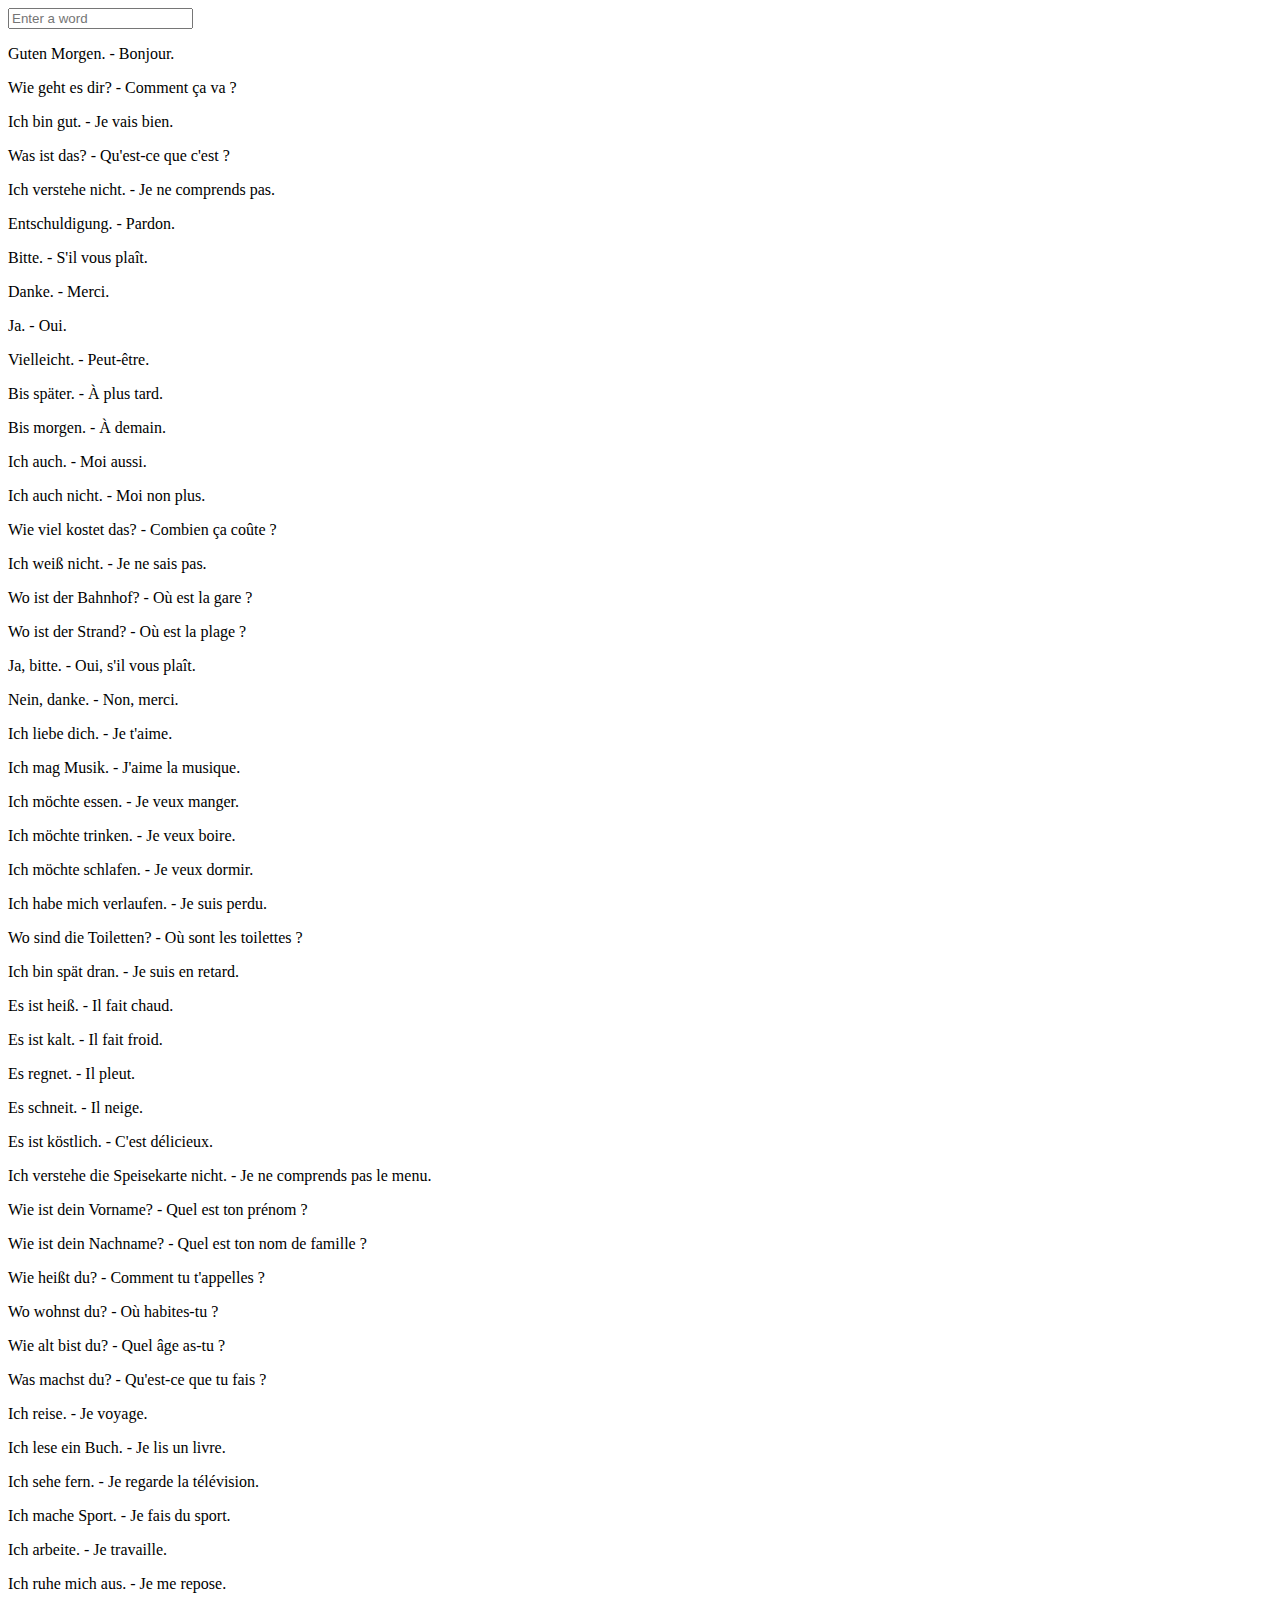
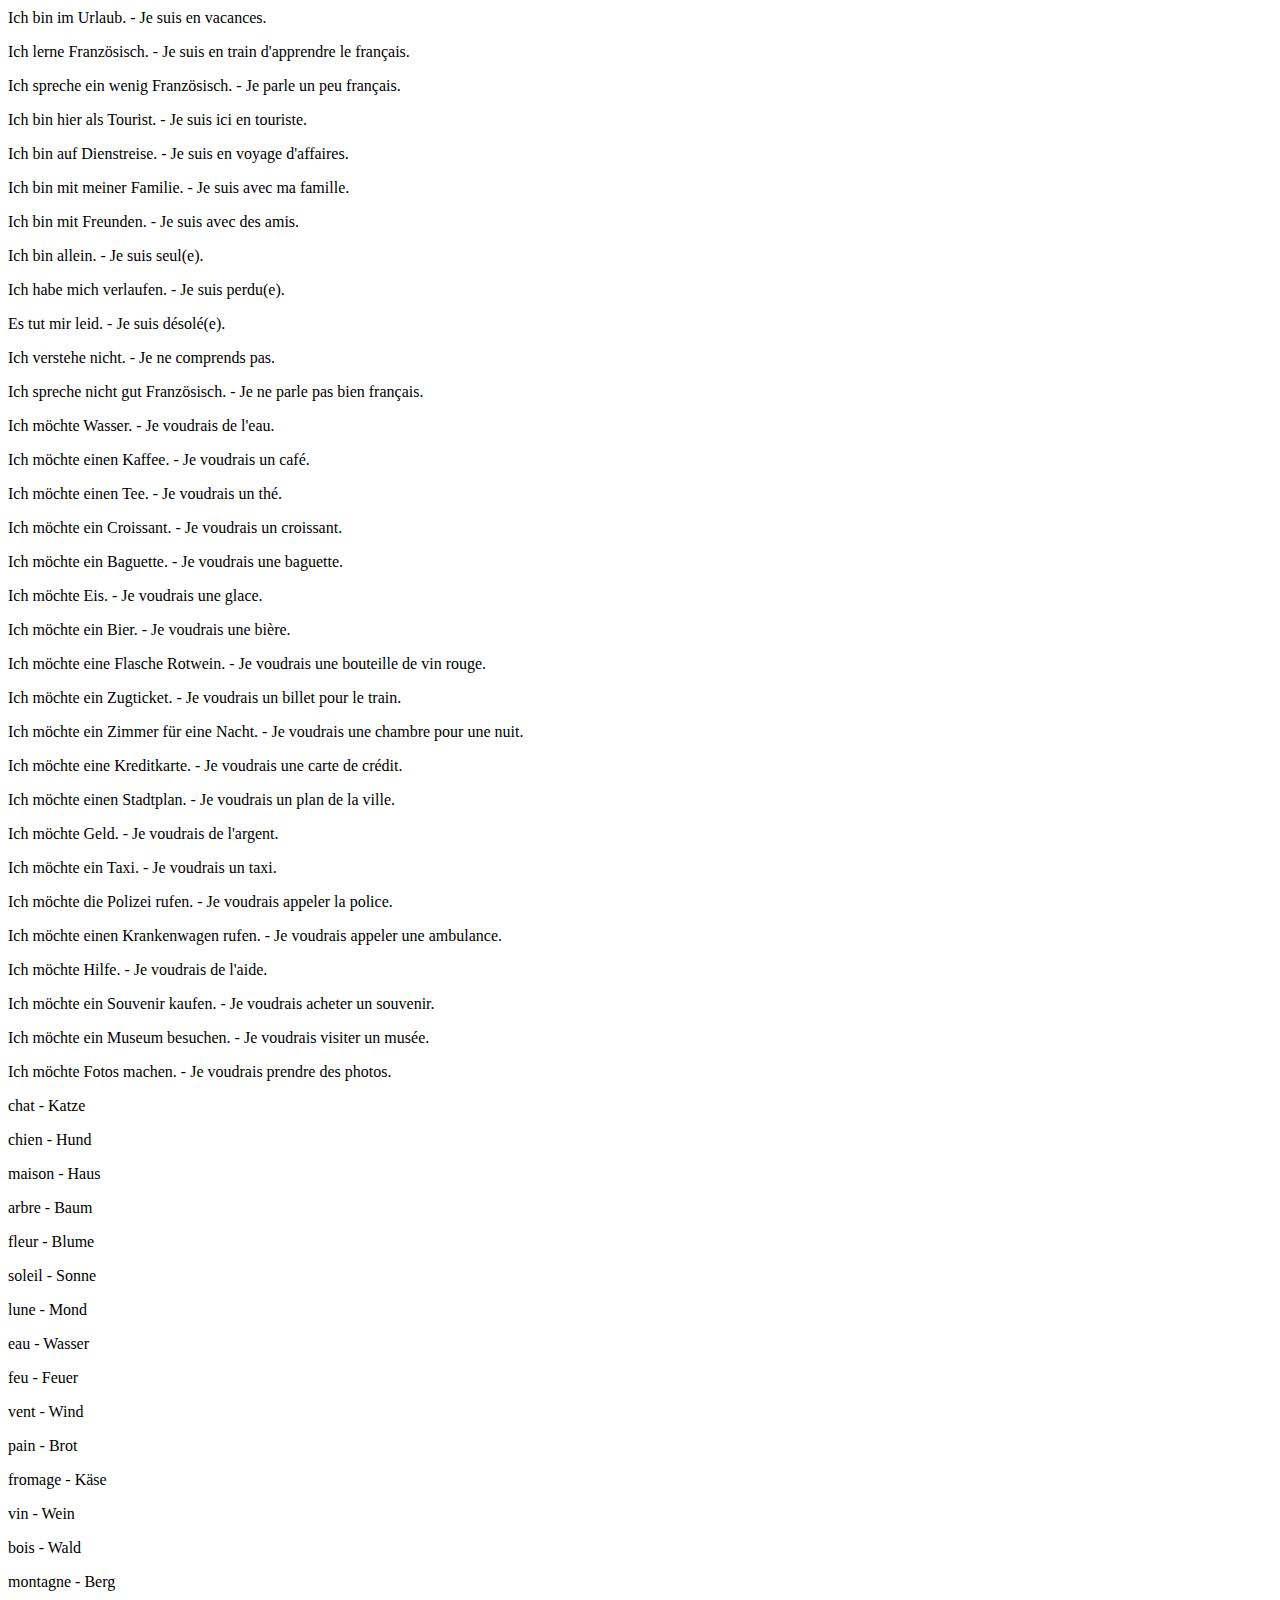
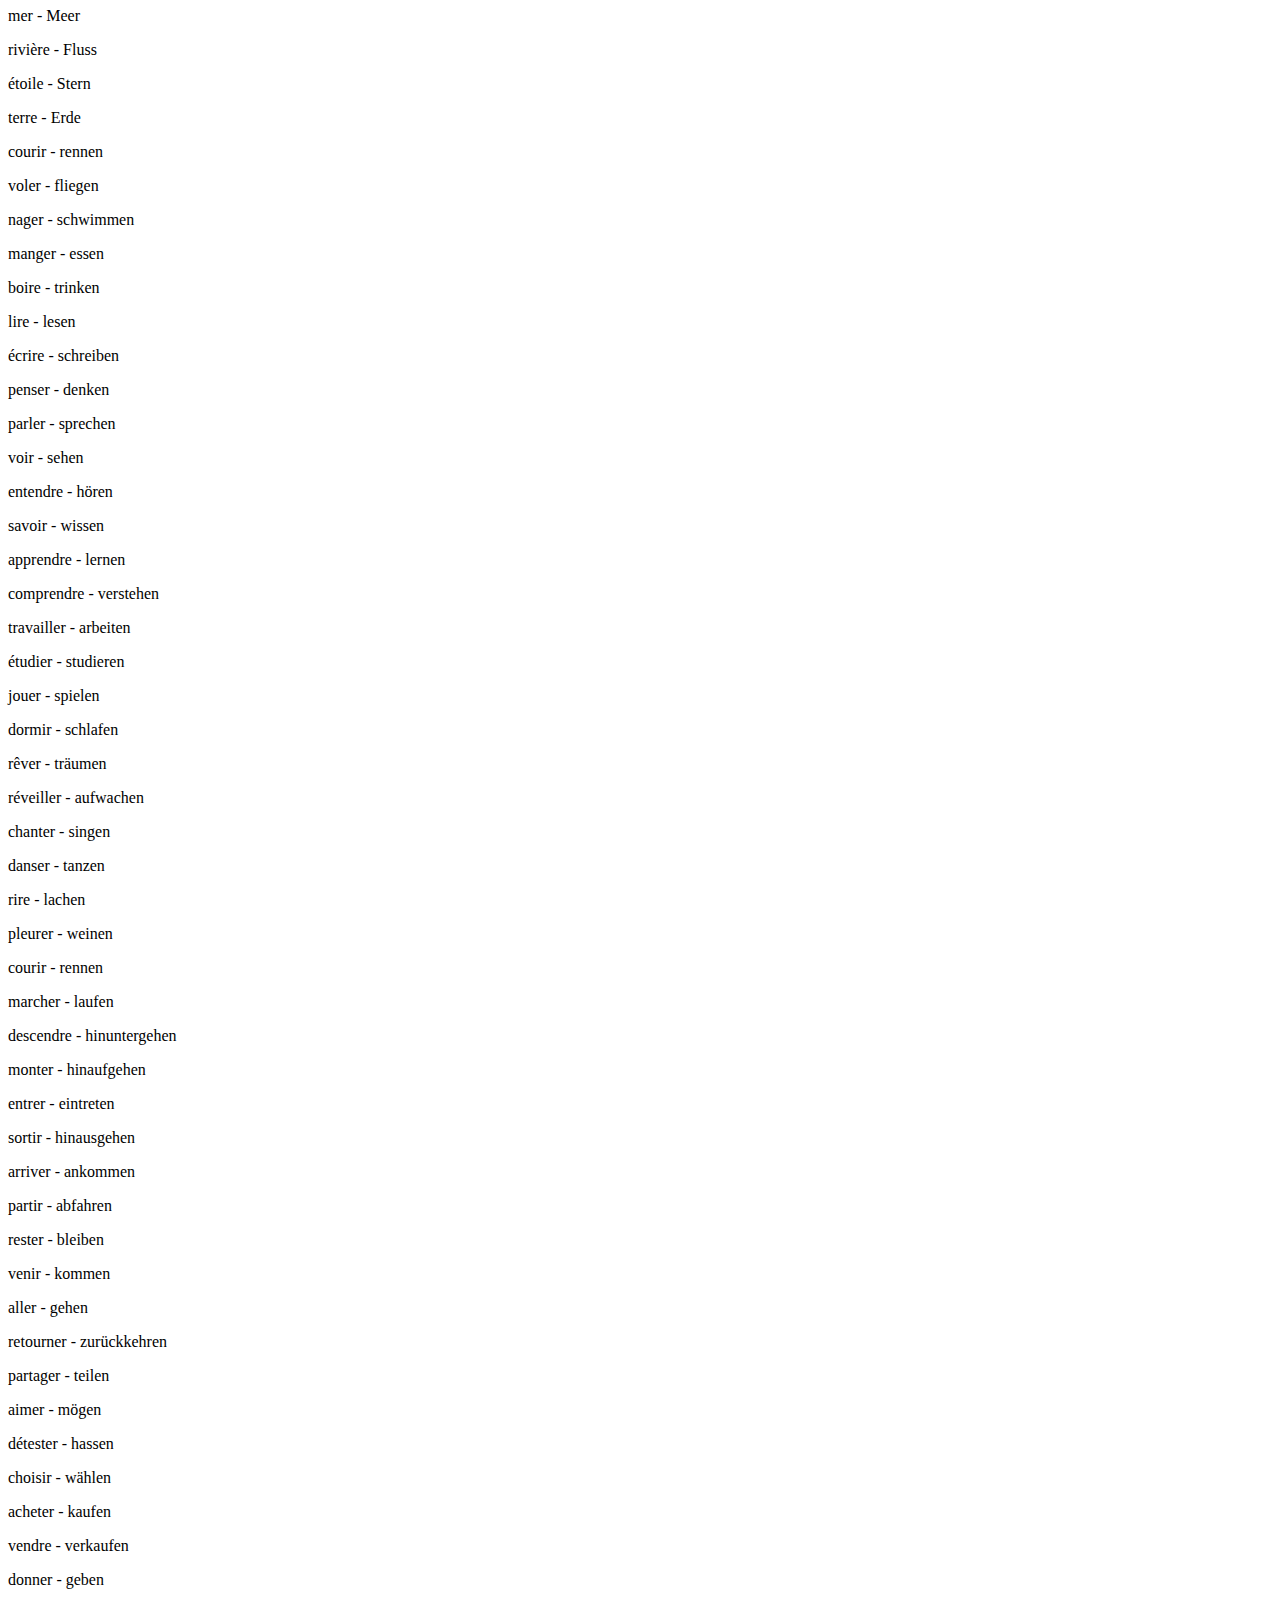
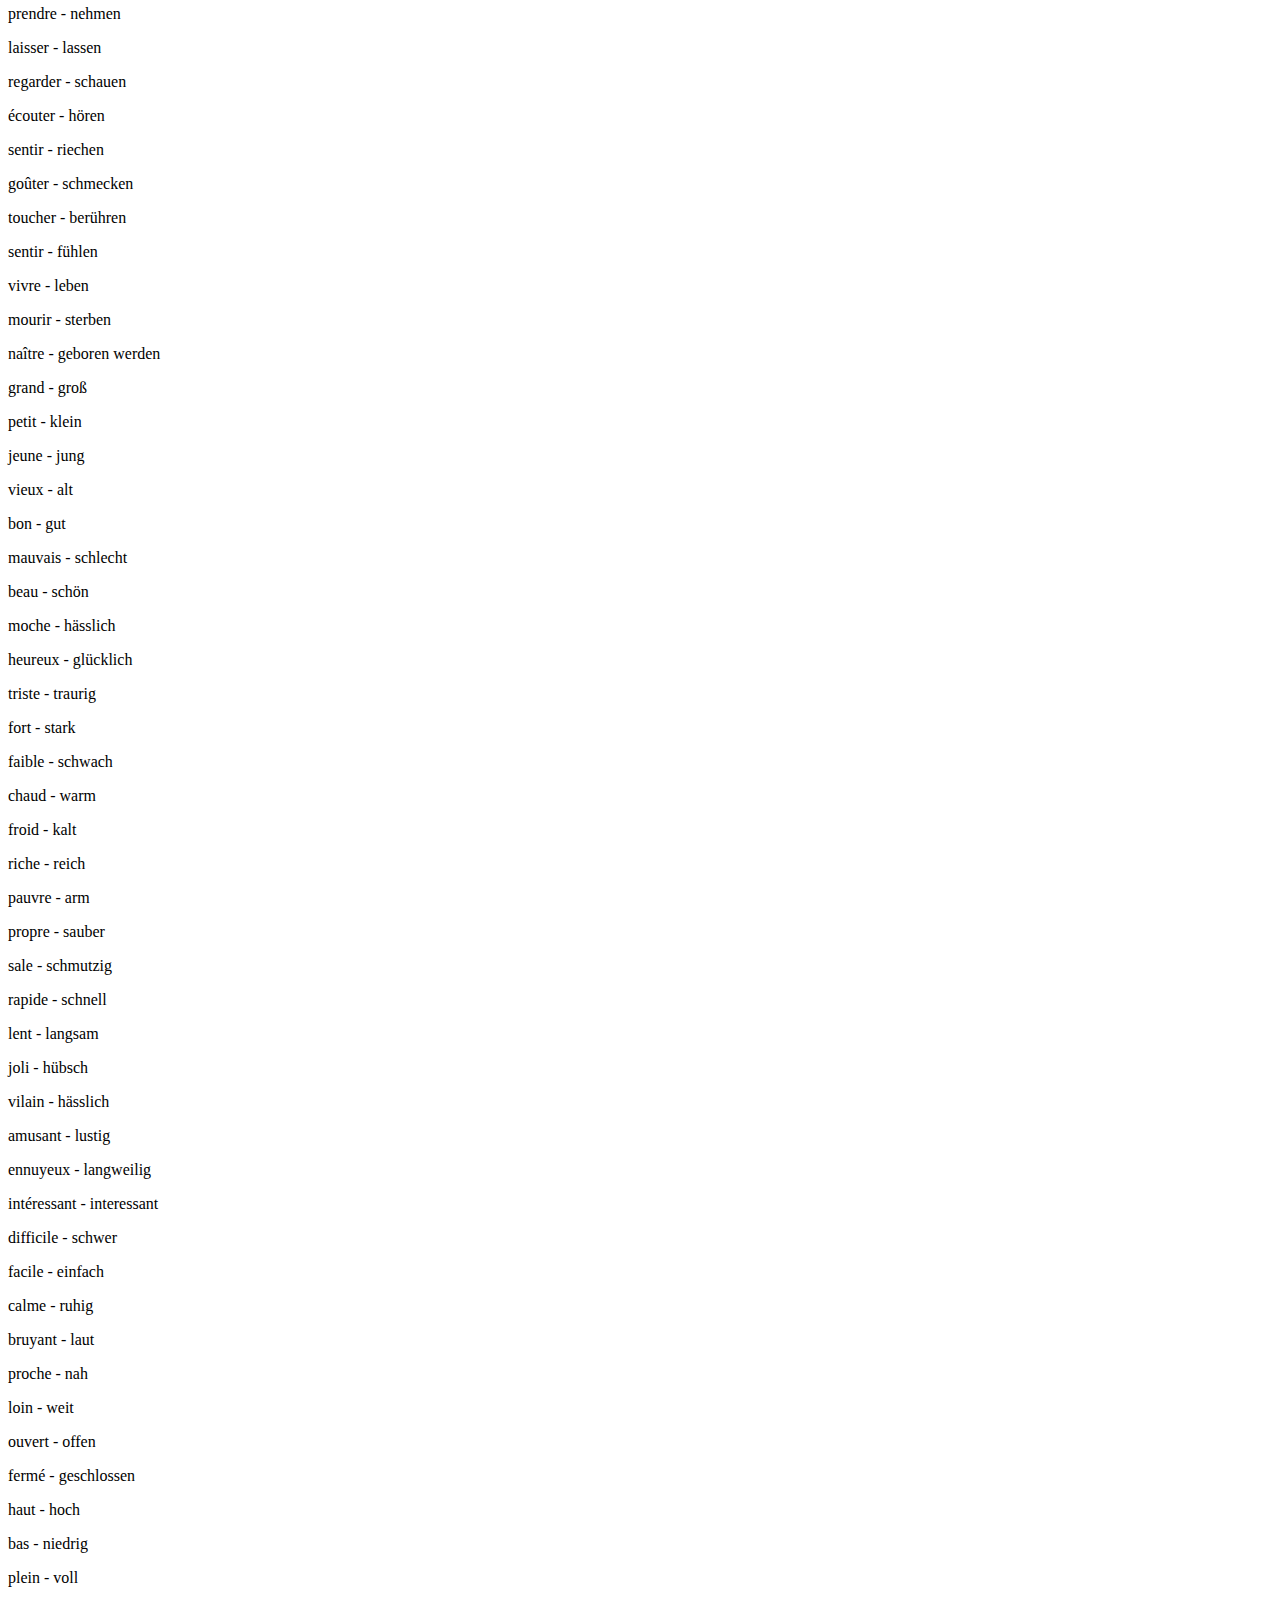
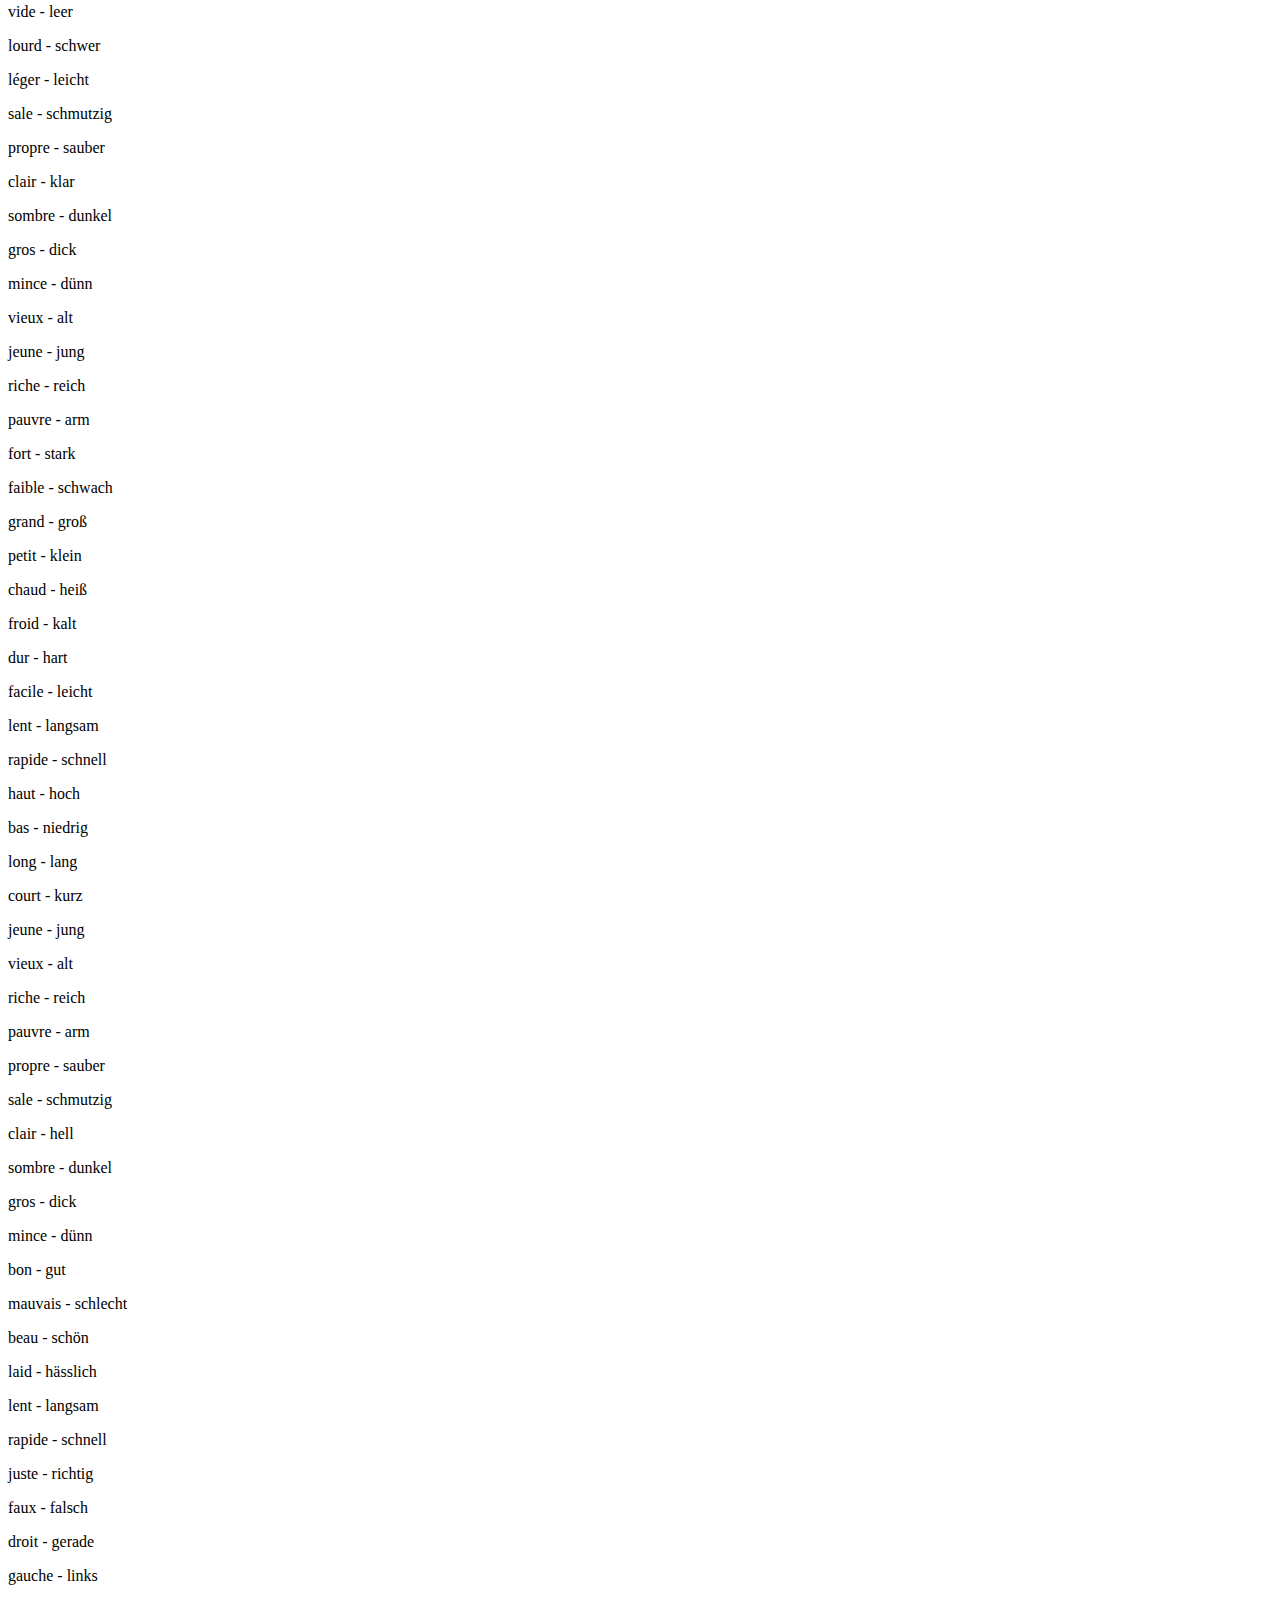
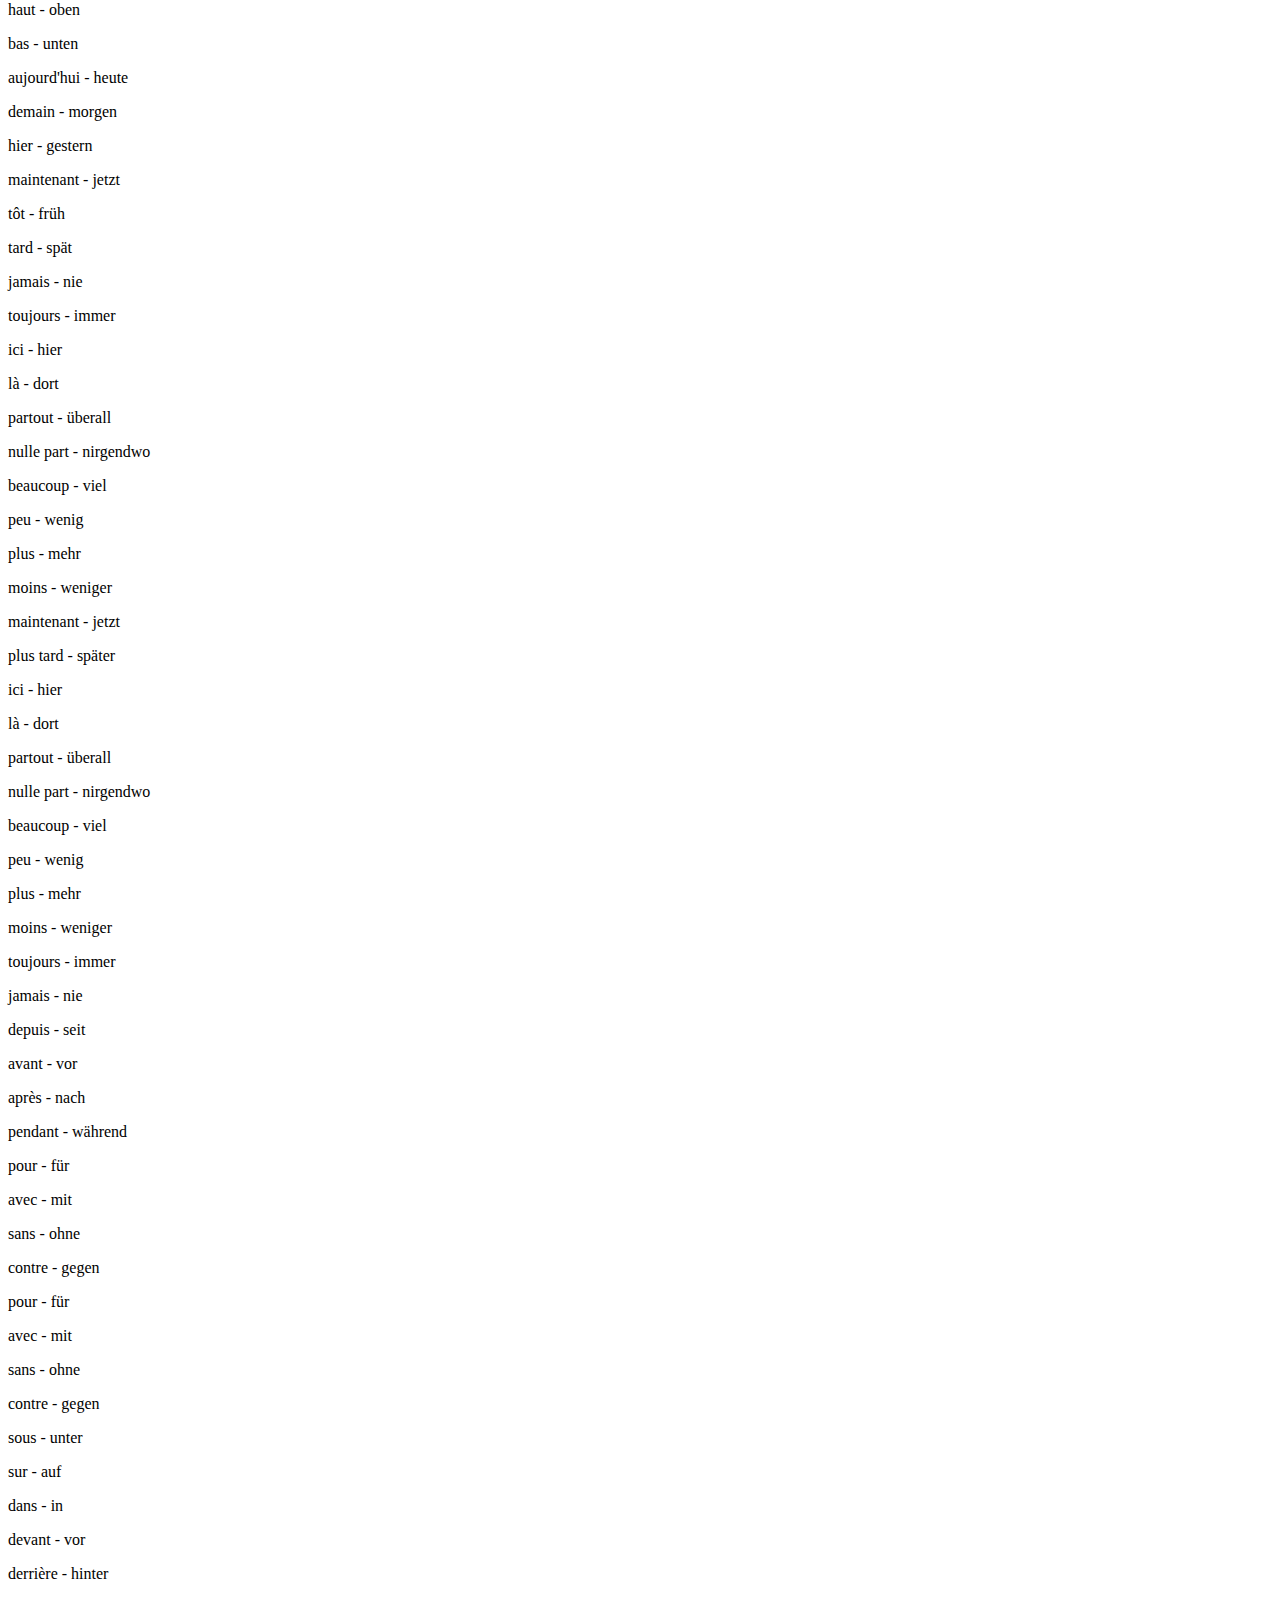
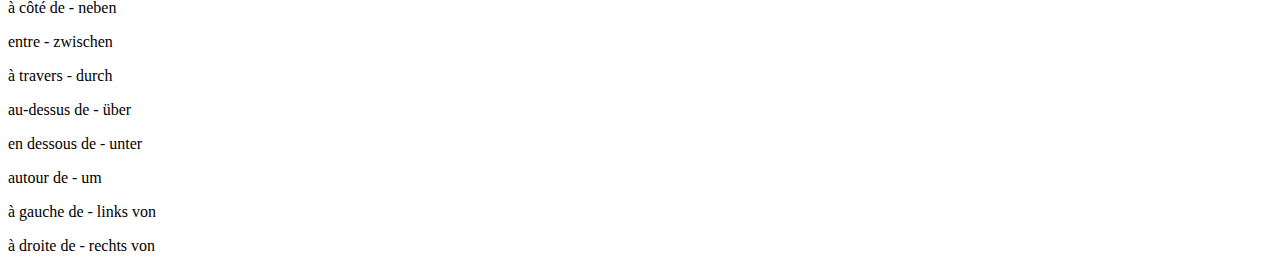
==== dict.html @ ee60f7bf "Create dict.html" ====
<!DOCTYPE html>
<html>
<head>
    <title>Find Word and Scroll</title>
    <style>
        #scrollTarget {
            background-color: yellow;
        }
    </style>
</head>
<body>
    <input type="text" id="searchInput" placeholder="Enter a word">
    <div id="content">
    <p>Guten Morgen. - Bonjour.</p>
    <p>Wie geht es dir? - Comment ça va ?</p>
    <p>Ich bin gut. - Je vais bien.</p>
    <p>Was ist das? - Qu'est-ce que c'est ?</p>
    <p>Ich verstehe nicht. - Je ne comprends pas.</p>
    <p>Entschuldigung. - Pardon.</p>
    <p>Bitte. - S'il vous plaît.</p>
    <p>Danke. - Merci.</p>
    <p>Ja. - Oui.</p>
    <p>Vielleicht. - Peut-être.</p>
    <p>Bis später. - À plus tard.</p>
    <p>Bis morgen. - À demain.</p>
    <p>Ich auch. - Moi aussi.</p>
    <p>Ich auch nicht. - Moi non plus.</p>
    <p>Wie viel kostet das? - Combien ça coûte ?</p>
    <p>Ich weiß nicht. - Je ne sais pas.</p>
    <p>Wo ist der Bahnhof? - Où est la gare ?</p>
    <p>Wo ist der Strand? - Où est la plage ?</p>
    <p>Ja, bitte. - Oui, s'il vous plaît.</p>
    <p>Nein, danke. - Non, merci.</p>
    <p>Ich liebe dich. - Je t'aime.</p>
    <p>Ich mag Musik. - J'aime la musique.</p>
    <p>Ich möchte essen. - Je veux manger.</p>
    <p>Ich möchte trinken. - Je veux boire.</p>
    <p>Ich möchte schlafen. - Je veux dormir.</p>
    <p>Ich habe mich verlaufen. - Je suis perdu.</p>
    <p>Wo sind die Toiletten? - Où sont les toilettes ?</p>
    <p>Ich bin spät dran. - Je suis en retard.</p>
    <p>Es ist heiß. - Il fait chaud.</p>
    <p>Es ist kalt. - Il fait froid.</p>
    <p>Es regnet. - Il pleut.</p>
    <p>Es schneit. - Il neige.</p>
    <p>Es ist köstlich. - C'est délicieux.</p>
    <p>Ich verstehe die Speisekarte nicht. - Je ne comprends pas le menu.</p>
    <p>Wie ist dein Vorname? - Quel est ton prénom ?</p>
    <p>Wie ist dein Nachname? - Quel est ton nom de famille ?</p>
    <p>Wie heißt du? - Comment tu t'appelles ?</p>
    <p>Wo wohnst du? - Où habites-tu ?</p>
    <p>Wie alt bist du? - Quel âge as-tu ?</p>
    <p>Was machst du? - Qu'est-ce que tu fais ?</p>
    <p>Ich reise. - Je voyage.</p>
    <p>Ich lese ein Buch. - Je lis un livre.</p>
    <p>Ich sehe fern. - Je regarde la télévision.</p>
    <p>Ich mache Sport. - Je fais du sport.</p>
    <p>Ich arbeite. - Je travaille.</p>
    <p>Ich ruhe mich aus. - Je me repose.</p>
    <p>Ich bin im Urlaub. - Je suis en vacances.</p>
    <p>Ich lerne Französisch. - Je suis en train d'apprendre le français.</p>
    <p>Ich spreche ein wenig Französisch. - Je parle un peu français.</p>
    <p>Ich bin hier als Tourist. - Je suis ici en touriste.</p>
    <p>Ich bin auf Dienstreise. - Je suis en voyage d'affaires.</p>
    <p>Ich bin mit meiner Familie. - Je suis avec ma famille.</p>
    <p>Ich bin mit Freunden. - Je suis avec des amis.</p>
    <p>Ich bin allein. - Je suis seul(e).</p>
    <p>Ich habe mich verlaufen. - Je suis perdu(e).</p>
    <p>Es tut mir leid. - Je suis désolé(e).</p>
    <p>Ich verstehe nicht. - Je ne comprends pas.</p>
    <p>Ich spreche nicht gut Französisch. - Je ne parle pas bien français.</p>
    <p>Ich möchte Wasser. - Je voudrais de l'eau.</p>
    <p>Ich möchte einen Kaffee. - Je voudrais un café.</p>
    <p>Ich möchte einen Tee. - Je voudrais un thé.</p>
    <p>Ich möchte ein Croissant. - Je voudrais un croissant.</p>
    <p>Ich möchte ein Baguette. - Je voudrais une baguette.</p>
    <p>Ich möchte Eis. - Je voudrais une glace.</p>
    <p>Ich möchte ein Bier. - Je voudrais une bière.</p>
    <p>Ich möchte eine Flasche Rotwein. - Je voudrais une bouteille de vin rouge.</p>
    <p>Ich möchte ein Zugticket. - Je voudrais un billet pour le train.</p>
    <p>Ich möchte ein Zimmer für eine Nacht. - Je voudrais une chambre pour une nuit.</p>
    <p>Ich möchte eine Kreditkarte. - Je voudrais une carte de crédit.</p>
    <p>Ich möchte einen Stadtplan. - Je voudrais un plan de la ville.</p>
    <p>Ich möchte Geld. - Je voudrais de l'argent.</p>
    <p>Ich möchte ein Taxi. - Je voudrais un taxi.</p>
    <p>Ich möchte die Polizei rufen. - Je voudrais appeler la police.</p>
    <p>Ich möchte einen Krankenwagen rufen. - Je voudrais appeler une ambulance.</p>
    <p>Ich möchte Hilfe. - Je voudrais de l'aide.</p>
    <p>Ich möchte ein Souvenir kaufen. - Je voudrais acheter un souvenir.</p>
    <p>Ich möchte ein Museum besuchen. - Je voudrais visiter un musée.</p>
    <p>Ich möchte Fotos machen. - Je voudrais prendre des photos.</p>
     <p>chat - Katze</p>
     <p>chien - Hund</p>
     <p>maison - Haus</p>
     <p>arbre - Baum</p>
     <p>fleur - Blume</p>
     <p>soleil - Sonne</p>
     <p>lune - Mond</p>
     <p>eau - Wasser</p>
     <p>feu - Feuer</p>
     <p>vent - Wind</p>
     <p>pain - Brot</p>
    <p>fromage - Käse</p>
    <p>vin - Wein</p>
    <p>bois - Wald</p>
    <p>montagne - Berg</p>
    <p>mer - Meer</p>
    <p>rivière - Fluss</p>
    <p>étoile - Stern</p>
    <p>terre - Erde</p>
    <p>courir - rennen</p>
    <p>voler - fliegen</p>
    <p>nager - schwimmen</p>
    <p>manger - essen</p>
    <p>boire - trinken</p>
    <p>lire - lesen</p>
    <p>écrire - schreiben</p>
    <p>penser - denken</p>
    <p>parler - sprechen</p>
    <p>voir - sehen</p>
    <p>entendre - hören</p>
    <p>savoir - wissen</p>
    <p>apprendre - lernen</p>
    <p>comprendre - verstehen</p>
    <p>travailler - arbeiten</p>
    <p>étudier - studieren</p>
    <p>jouer - spielen</p>
    <p>dormir - schlafen</p>
    <p>rêver - träumen</p>
    <p>réveiller - aufwachen</p>
    <p>chanter - singen</p>
    <p>danser - tanzen</p>
    <p>rire - lachen</p>
    <p>pleurer - weinen</p>
    <p>courir - rennen</p>
    <p>marcher - laufen</p>
    <p>descendre - hinuntergehen</p>
    <p>monter - hinaufgehen</p>
    <p>entrer - eintreten</p>
    <p>sortir - hinausgehen</p>
    <p>arriver - ankommen</p>
    <p>partir - abfahren</p>
    <p>rester - bleiben</p>
    <p>venir - kommen</p>
    <p>aller - gehen</p>
    <p>retourner - zurückkehren</p>
    <p>partager - teilen</p>
    <p>aimer - mögen</p>
    <p>détester - hassen</p>
    <p>choisir - wählen</p>
    <p>acheter - kaufen</p>
    <p>vendre - verkaufen</p>
    <p>donner - geben</p>
    <p>prendre - nehmen</p>
    <p>laisser - lassen</p>
    <p>regarder - schauen</p>
    <p>écouter - hören</p>
    <p>sentir - riechen</p>
    <p>goûter - schmecken</p>
    <p>toucher - berühren</p>
    <p>sentir - fühlen</p>
    <p>vivre - leben</p>
    <p>mourir - sterben</p>
    <p>naître - geboren werden</p>
    <p>grand - groß</p>
    <p>petit - klein</p>
    <p>jeune - jung</p>
    <p>vieux - alt</p>
    <p>bon - gut</p>
    <p>mauvais - schlecht</p>
    <p>beau - schön</p>
    <p>moche - hässlich</p>
    <p>heureux - glücklich</p>
    <p>triste - traurig</p>
    <p>fort - stark</p>
    <p>faible - schwach</p>
    <p>chaud - warm</p>
    <p>froid - kalt</p>
    <p>riche - reich</p>
    <p>pauvre - arm</p>
    <p>propre - sauber</p>
    <p>sale - schmutzig</p>
    <p>rapide - schnell</p>
    <p>lent - langsam</p>
    <p>joli - hübsch</p>
    <p>vilain - hässlich</p>
    <p>amusant - lustig</p>
    <p>ennuyeux - langweilig</p>
    <p>intéressant - interessant</p>
    <p>difficile - schwer</p>
    <p>facile - einfach</p>
    <p>calme - ruhig</p>
    <p>bruyant - laut</p>
    <p>proche - nah</p>
    <p>loin - weit</p>
    <p>ouvert - offen</p>
    <p>fermé - geschlossen</p>
    <p>haut - hoch</p>
    <p>bas - niedrig</p>
    <p>plein - voll</p>
    <p>vide - leer</p>
    <p>lourd - schwer</p>
    <p>léger - leicht</p>
    <p>sale - schmutzig</p>
    <p>propre - sauber</p>
    <p>clair - klar</p>
    <p>sombre - dunkel</p>
    <p>gros - dick</p>
    <p>mince - dünn</p>
    <p>vieux - alt</p>
    <p>jeune - jung</p>
    <p>riche - reich</p>
    <p>pauvre - arm</p>
    <p>fort - stark</p>
    <p>faible - schwach</p>
    <p>grand - groß</p>
    <p>petit - klein</p>
    <p>chaud - heiß</p>
    <p>froid - kalt</p>
    <p>dur - hart</p>
    <p>facile - leicht</p>
    <p>lent - langsam</p>
    <p>rapide - schnell</p>
    <p>haut - hoch</p>
    <p>bas - niedrig</p>
    <p>long - lang</p>
    <p>court - kurz</p>
    <p>jeune - jung</p>
    <p>vieux - alt</p>
    <p>riche - reich</p>
    <p>pauvre - arm</p>
    <p>propre - sauber</p>
    <p>sale - schmutzig</p>
    <p>clair - hell</p>
    <p>sombre - dunkel</p>
    <p>gros - dick</p>
    <p>mince - dünn</p>
    <p>bon - gut</p>
    <p>mauvais - schlecht</p>
    <p>beau - schön</p>
    <p>laid - hässlich</p>
    <p>lent - langsam</p>
    <p>rapide - schnell</p>
    <p>juste - richtig</p>
    <p>faux - falsch</p>
    <p>droit - gerade</p>
    <p>gauche - links</p>
    <p>haut - oben</p>
    <p>bas - unten</p>
    <p>aujourd'hui - heute</p>
    <p>demain - morgen</p>
    <p>hier - gestern</p>
    <p>maintenant - jetzt</p>
    <p>tôt - früh</p>
    <p>tard - spät</p>
    <p>jamais - nie</p>
    <p>toujours - immer</p>
    <p>ici - hier</p>
    <p>là - dort</p>
    <p>partout - überall</p>
    <p>nulle part - nirgendwo</p>
    <p>beaucoup - viel</p>
    <p>peu - wenig</p>
    <p>plus - mehr</p>
    <p>moins - weniger</p>
    <p>maintenant - jetzt</p>
    <p>plus tard - später</p>
    <p>ici - hier</p>
    <p>là - dort</p>
    <p>partout - überall</p>
    <p>nulle part - nirgendwo</p>
    <p>beaucoup - viel</p>
    <p>peu - wenig</p>
    <p>plus - mehr</p>
    <p>moins - weniger</p>
    <p>toujours - immer</p>
    <p>jamais - nie</p>
    <p>depuis - seit</p>
    <p>avant - vor</p>
    <p>après - nach</p>
    <p>pendant - während</p>
    <p>pour - für</p>
    <p>avec - mit</p>
    <p>sans - ohne</p>
    <p>contre - gegen</p>
    <p>pour - für</p>
    <p>avec - mit</p>
    <p>sans - ohne</p>
    <p>contre - gegen</p>
    <p>sous - unter</p>
    <p>sur - auf</p>
    <p>dans - in</p>
    <p>devant - vor</p>
    <p>derrière - hinter</p>
    <p>à côté de - neben</p>
    <p>entre - zwischen</p>
    <p>à travers - durch</p>
    <p>au-dessus de - über</p>
    <p>en dessous de - unter</p>
    <p>autour de - um</p>
    <p>à gauche de - links von</p>
    <p>à droite de - rechts von</p>
    </div>

    <script>
        document.getElementById("searchInput").addEventListener("keydown", function(event) {
            if (event.key === "Enter") {
                findAndScroll();
            }
        });

        function findAndScroll() {
            const searchText = document.getElementById("searchInput").value.toLowerCase();
            const content = document.getElementById("content");
            const paragraphs = content.getElementsByTagName("p");

            for (let i = 0; i < paragraphs.length; i++) {
                const paragraphText = paragraphs[i].textContent.toLowerCase();
                if (paragraphText.includes(searchText)) {
                    paragraphs[i].scrollIntoView({ behavior: "smooth", block: "center" });
                    paragraphs[i].style.backgroundColor = "yellow";
                } else {
                    paragraphs[i].style.backgroundColor = "transparent";
                }
            }
        }
    </script>
</body>
</html>
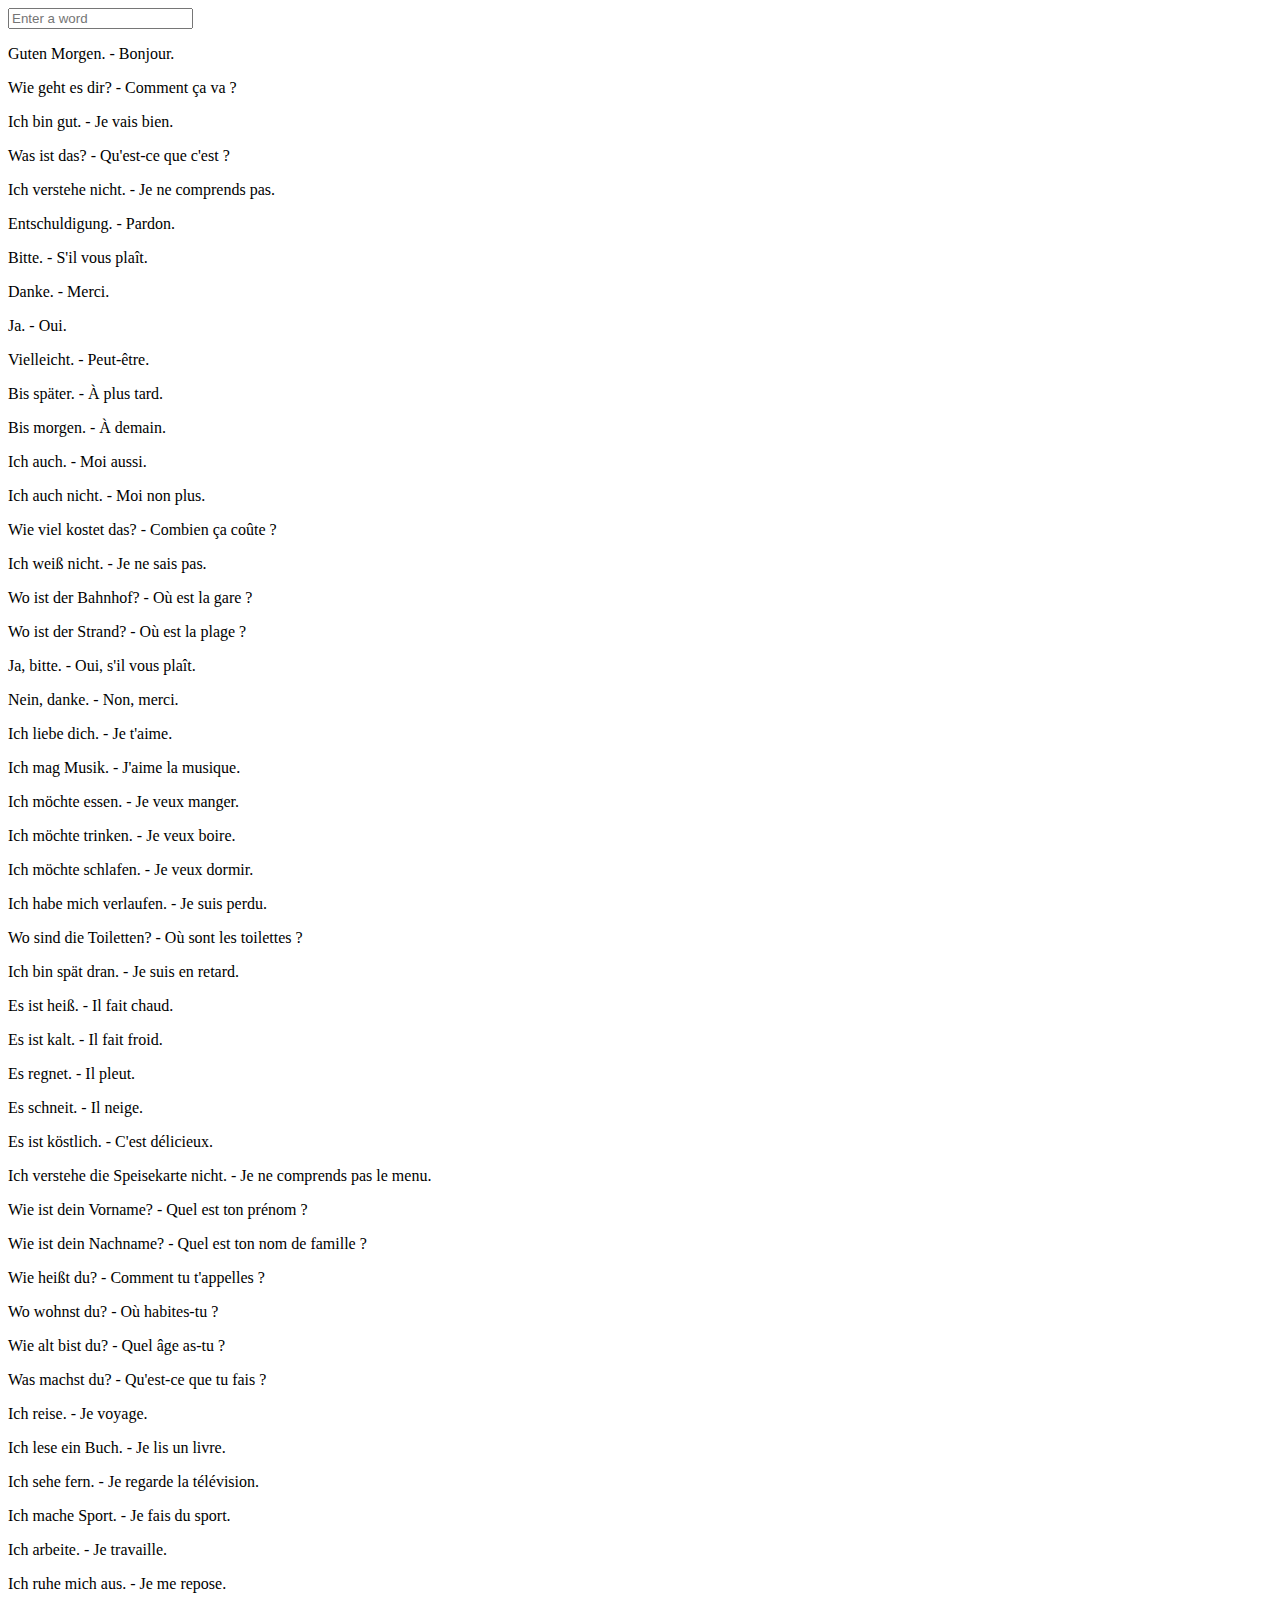
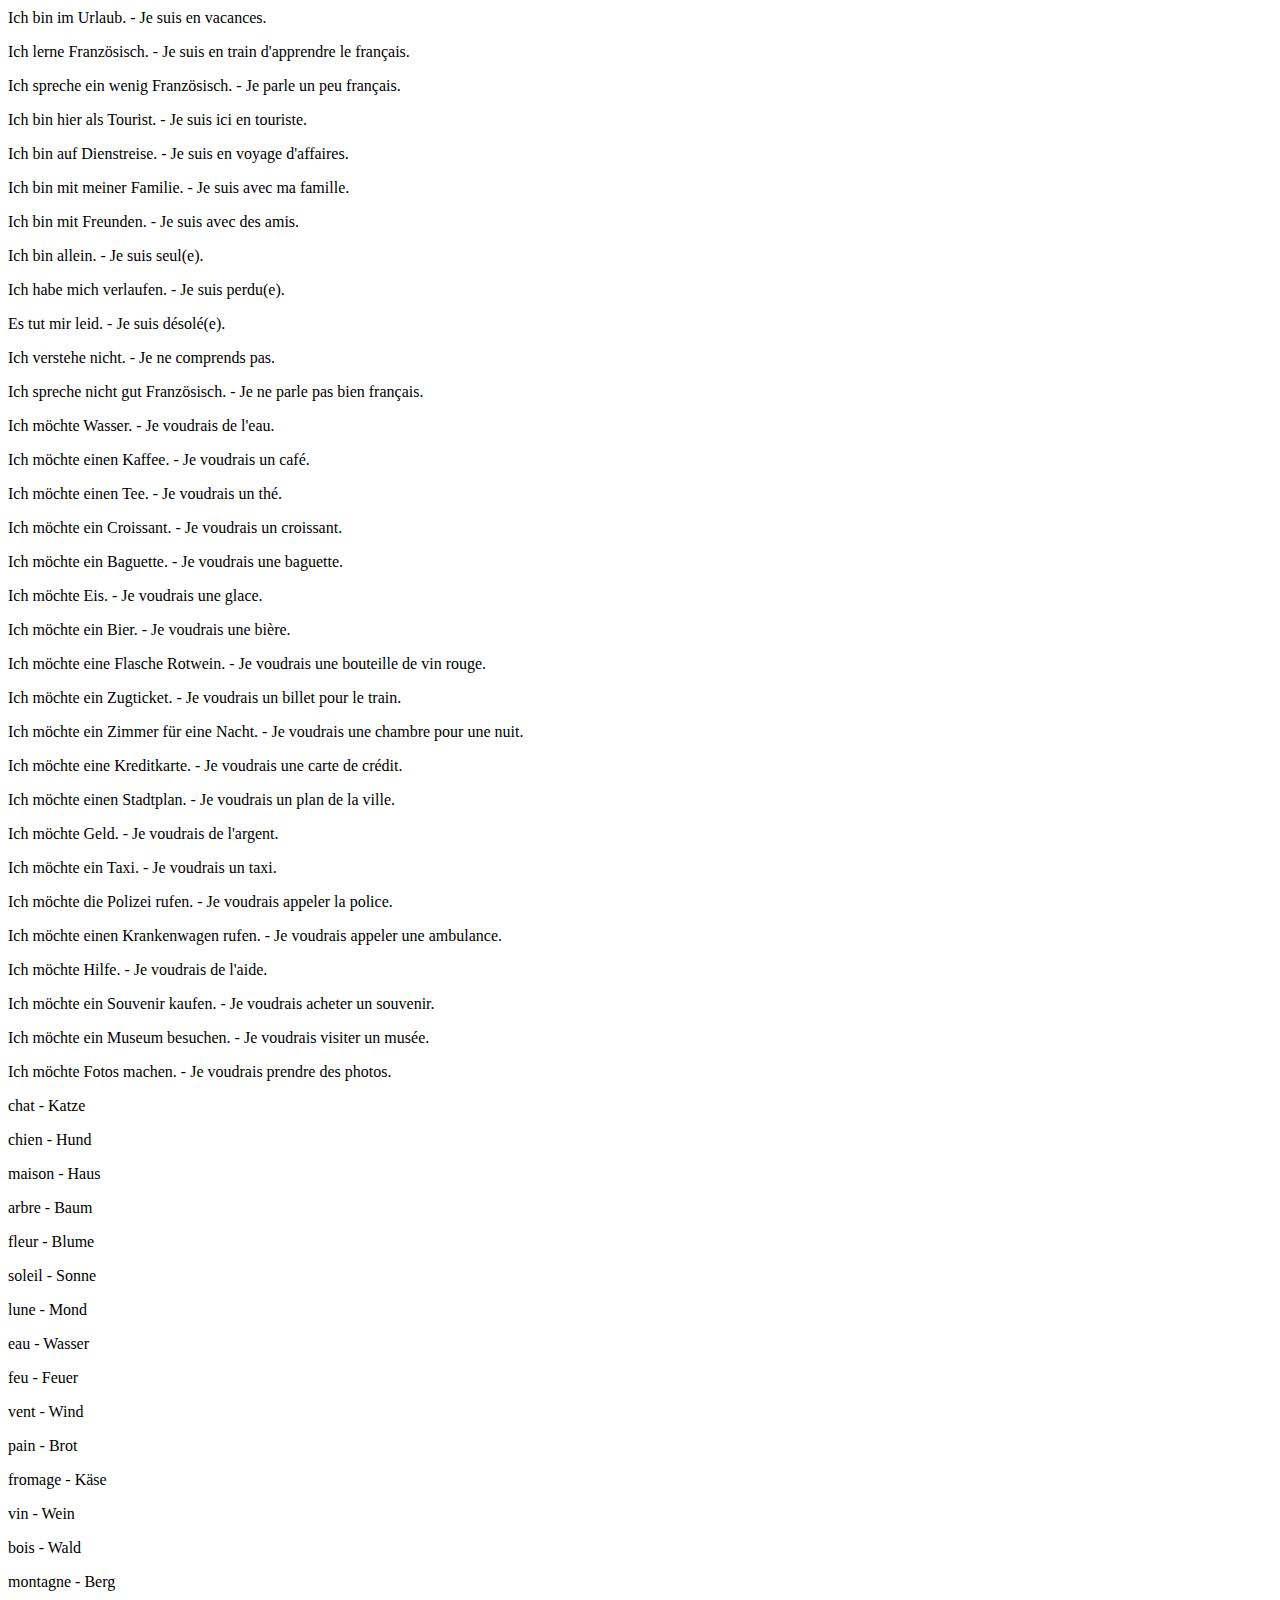
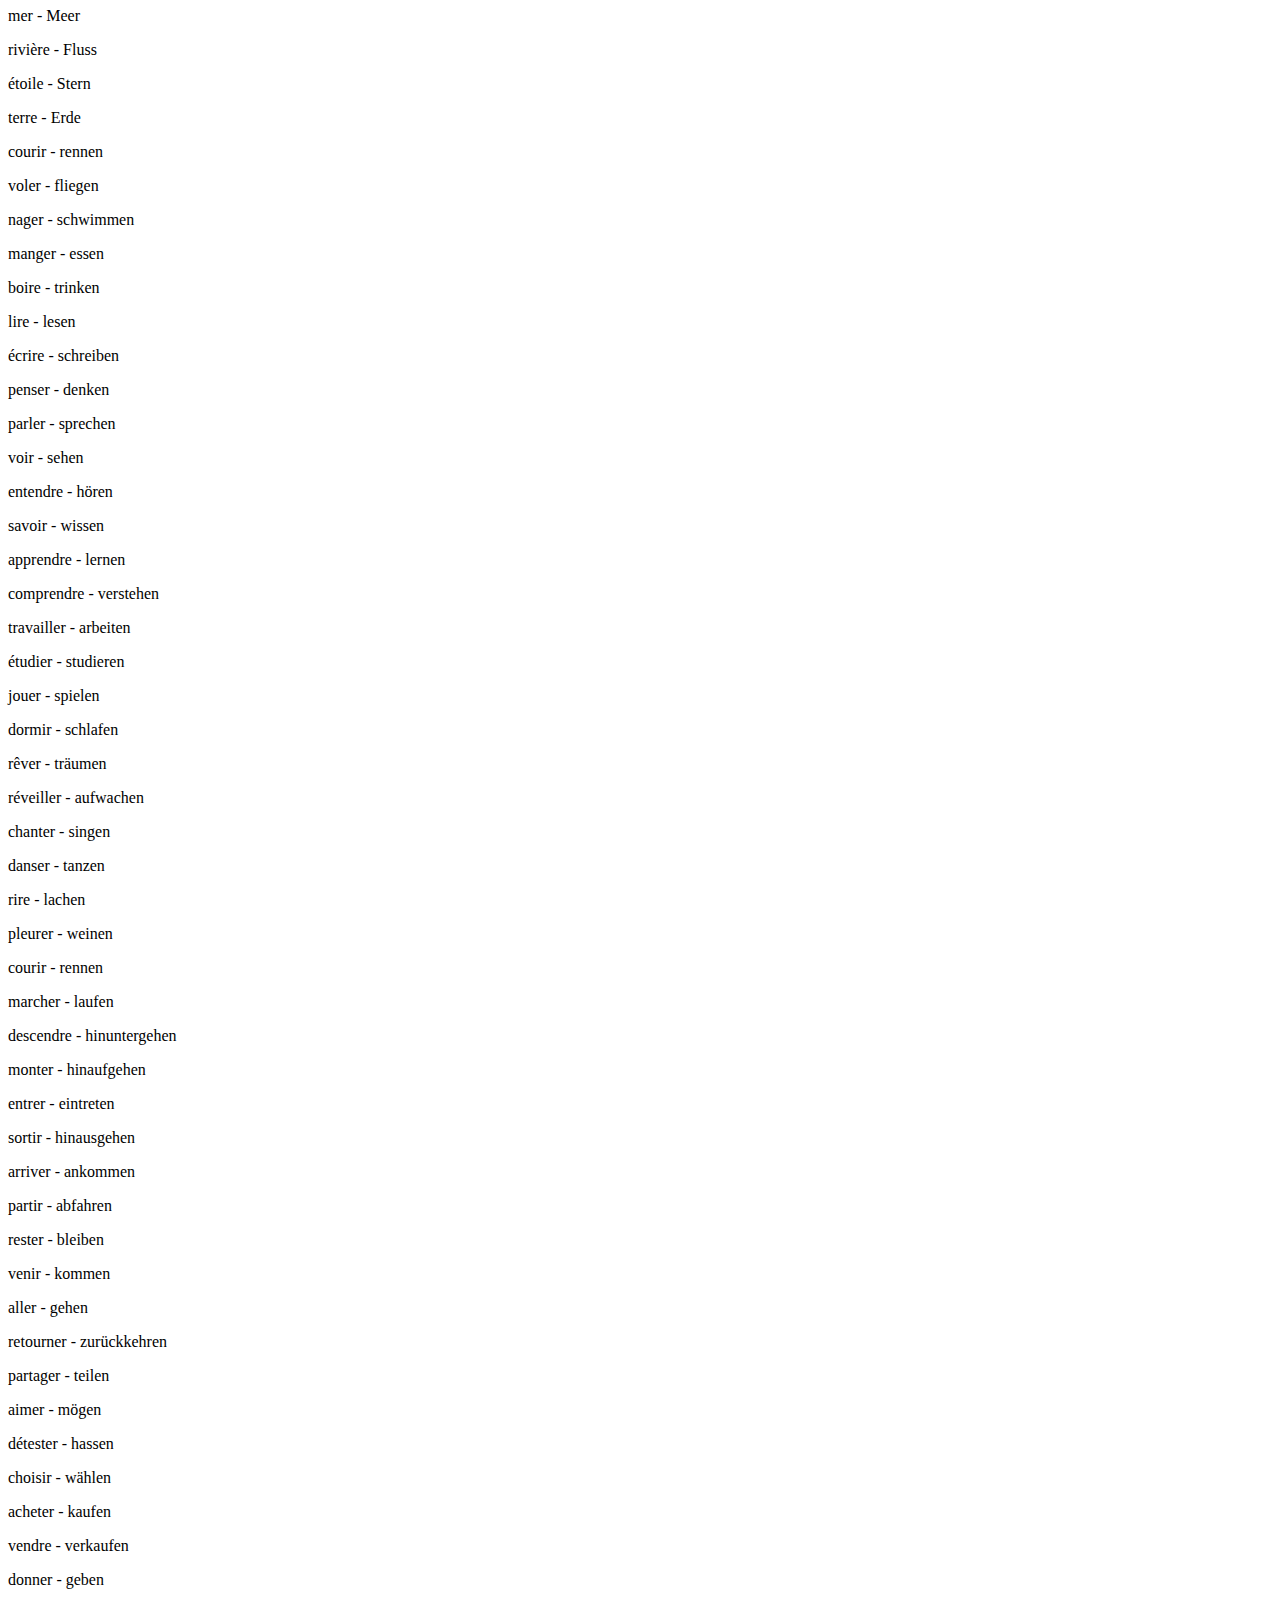
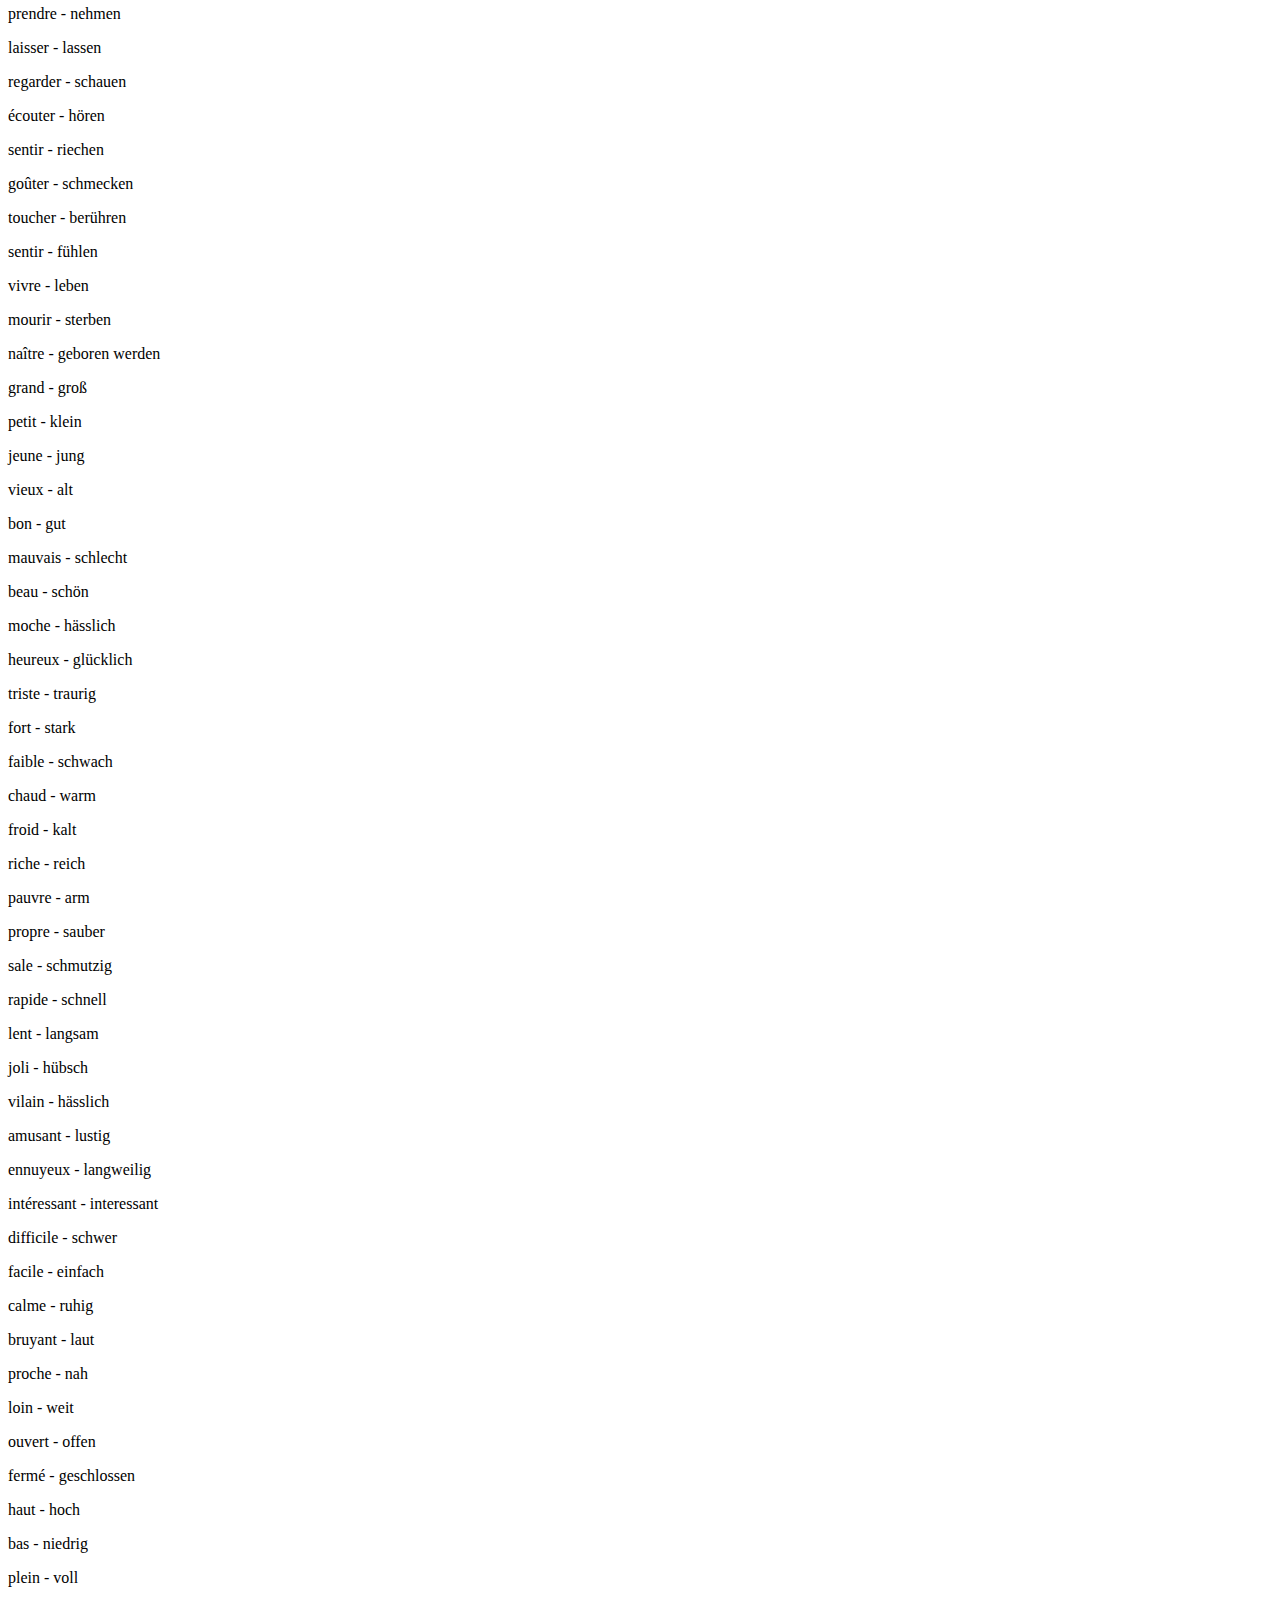
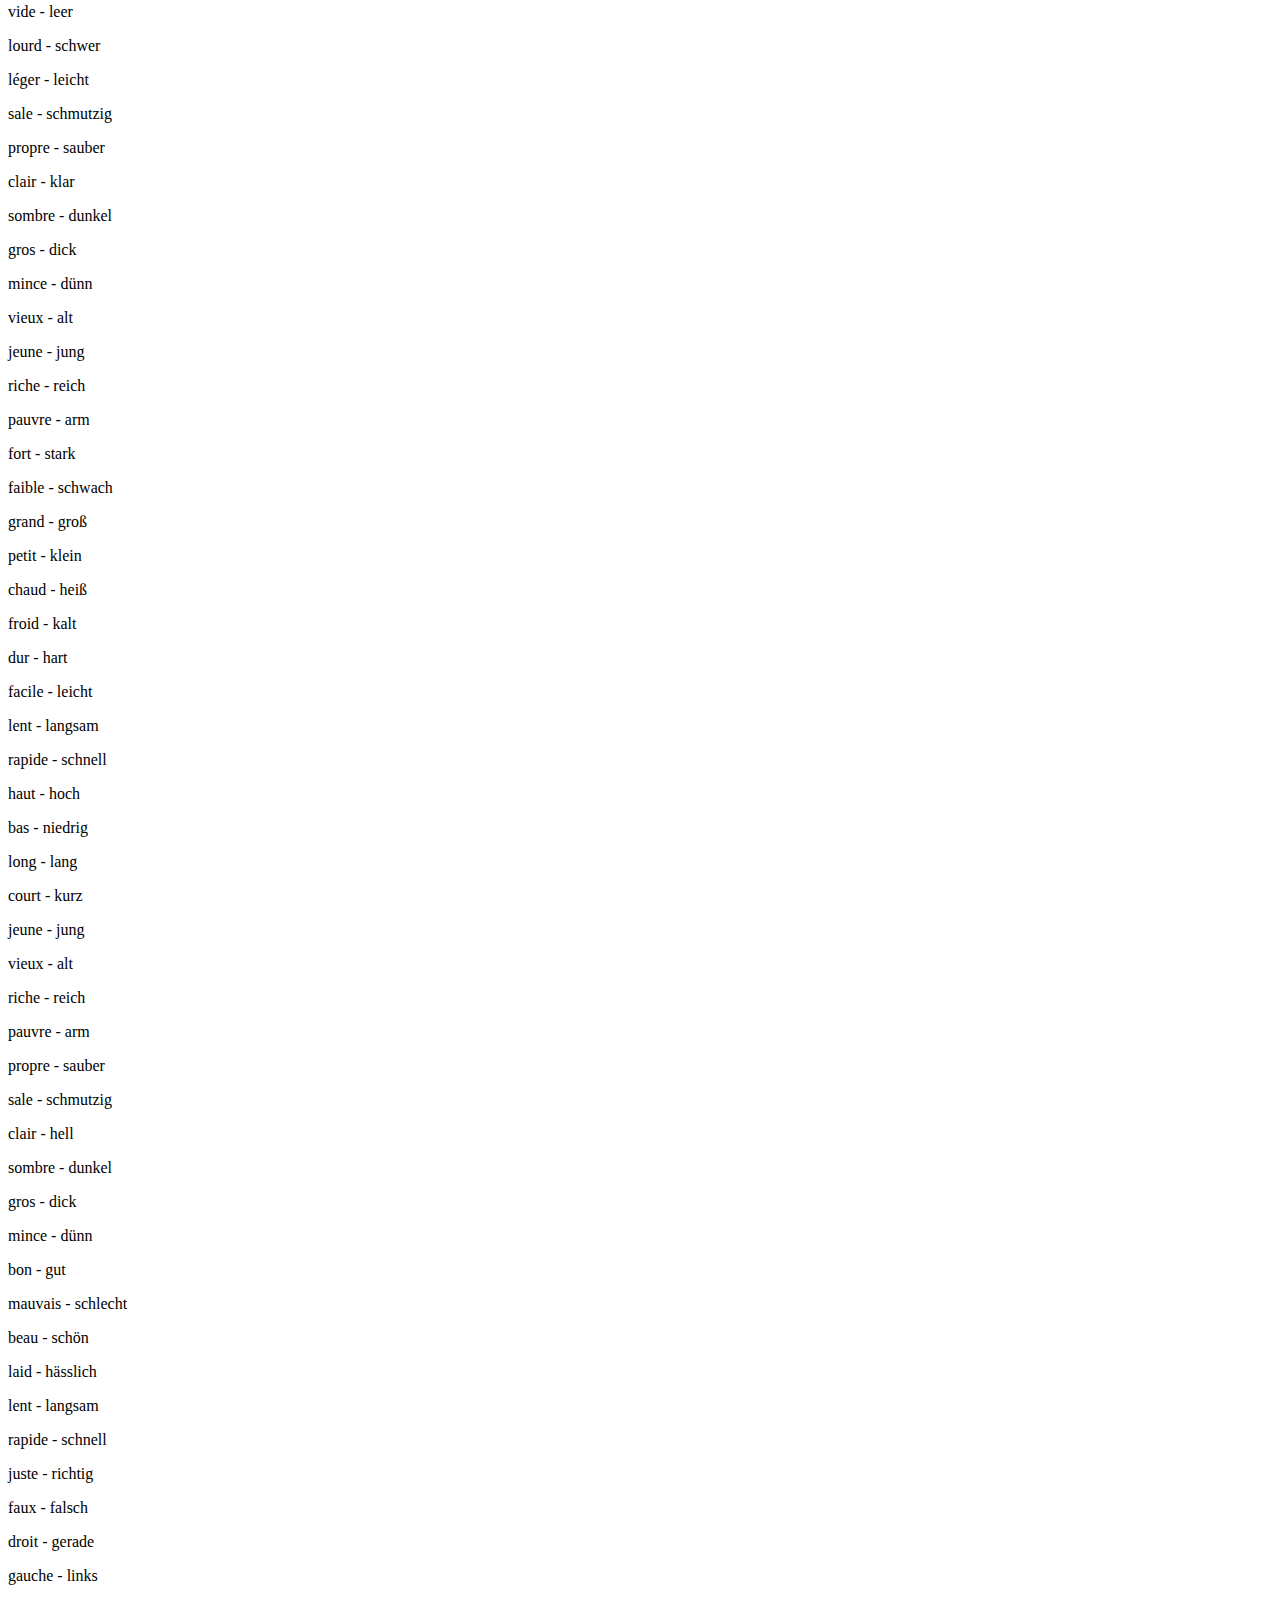
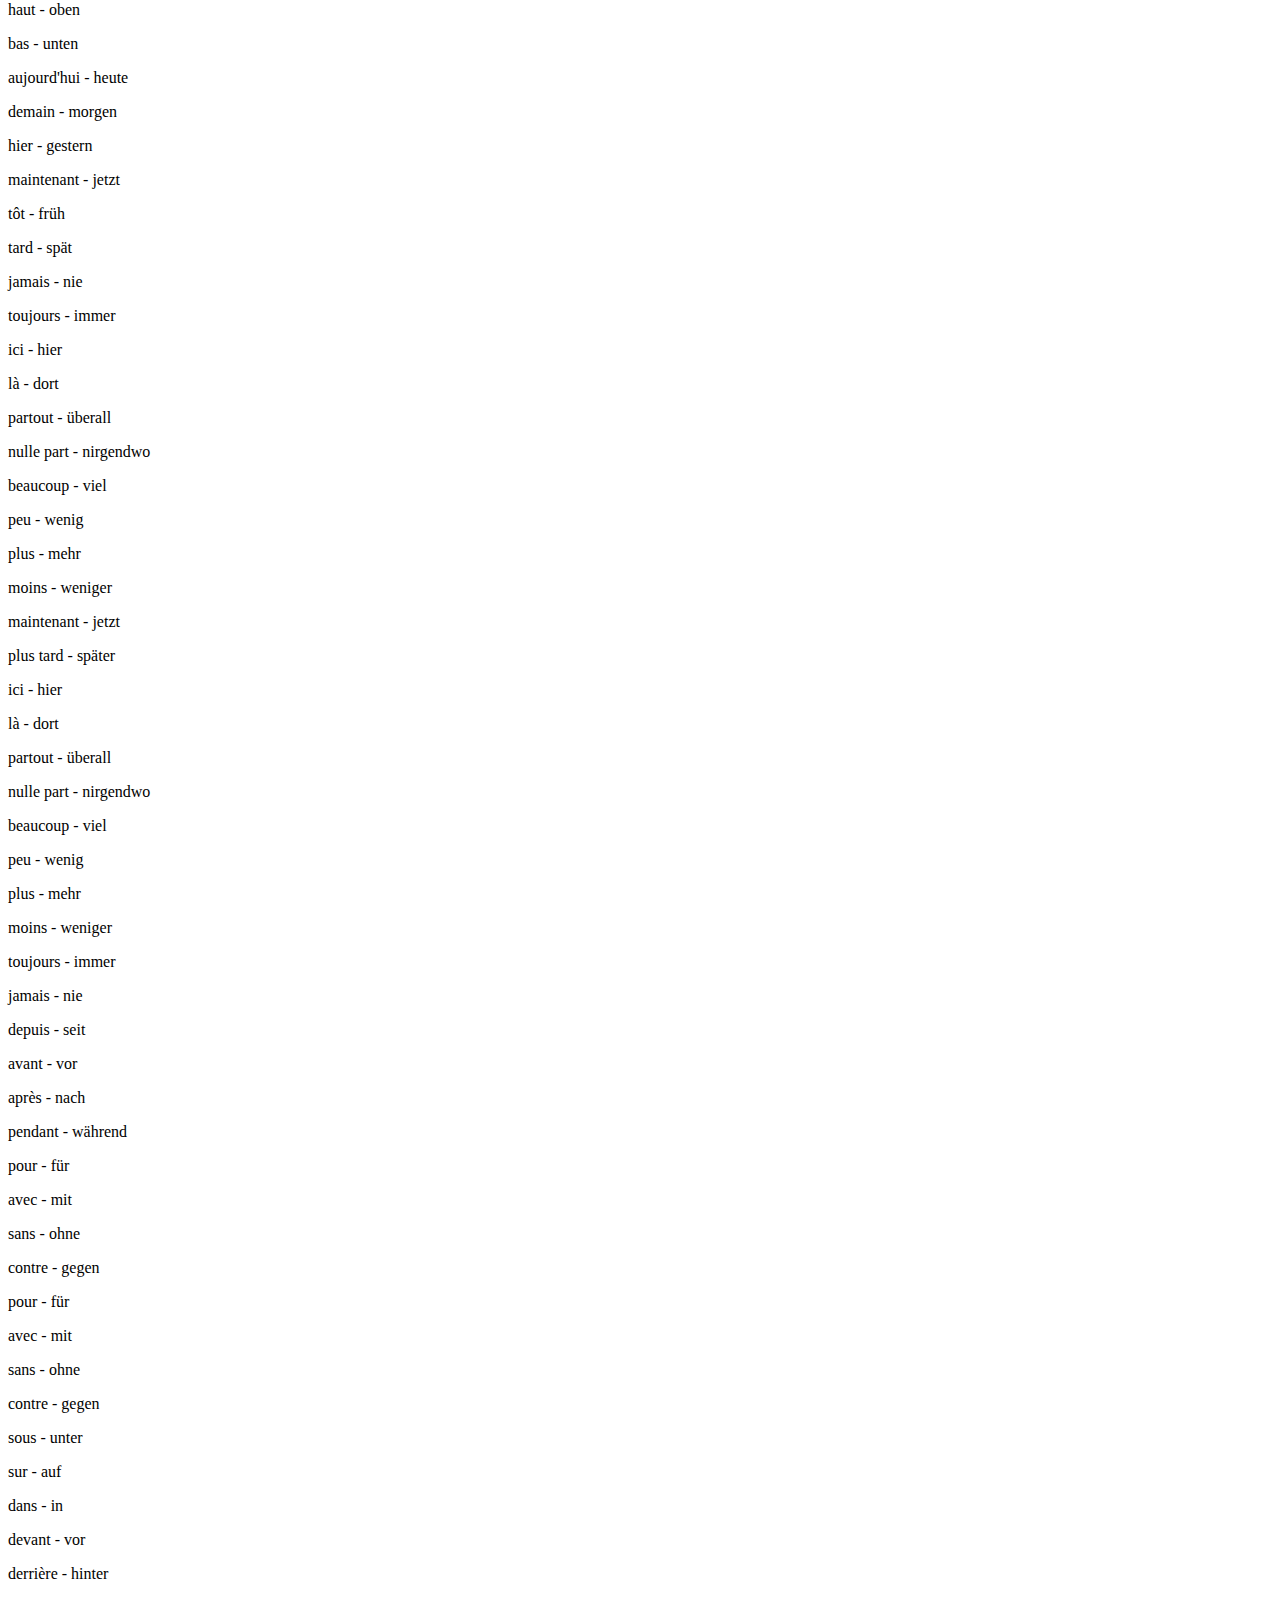
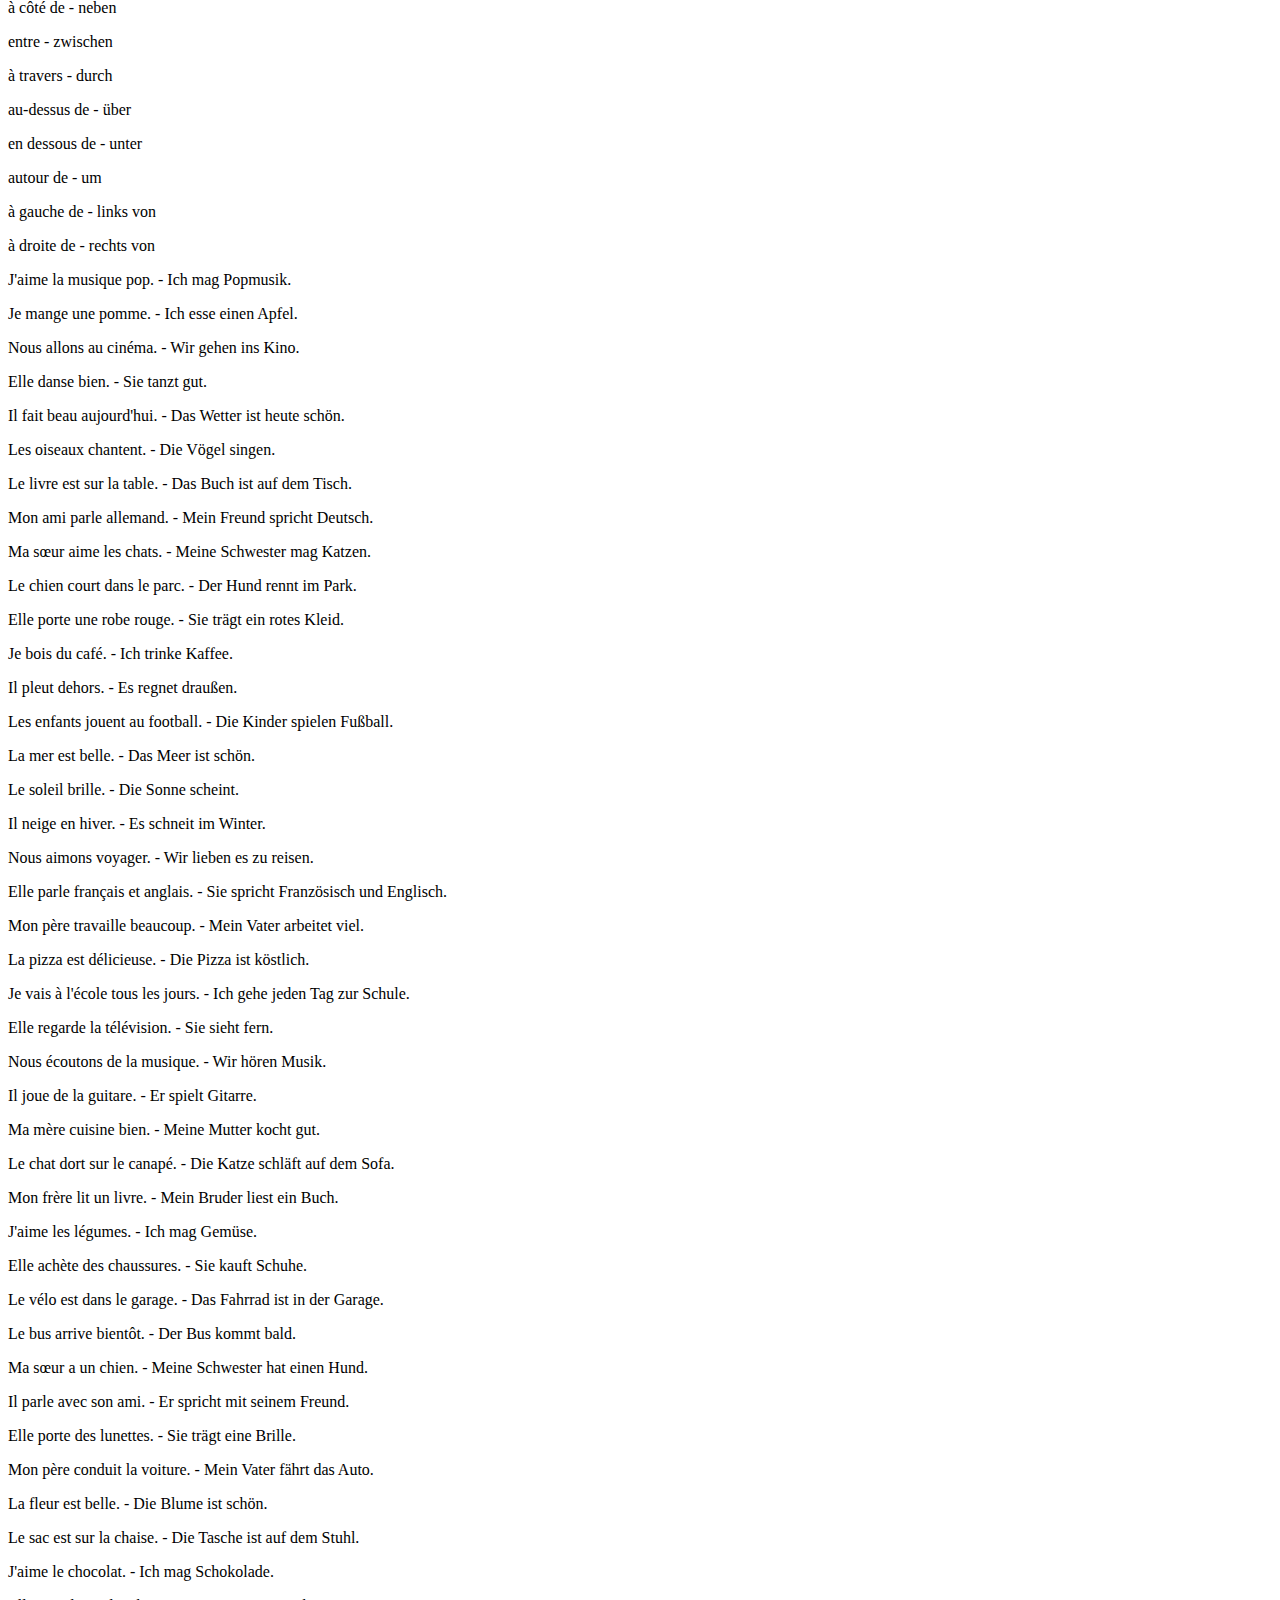
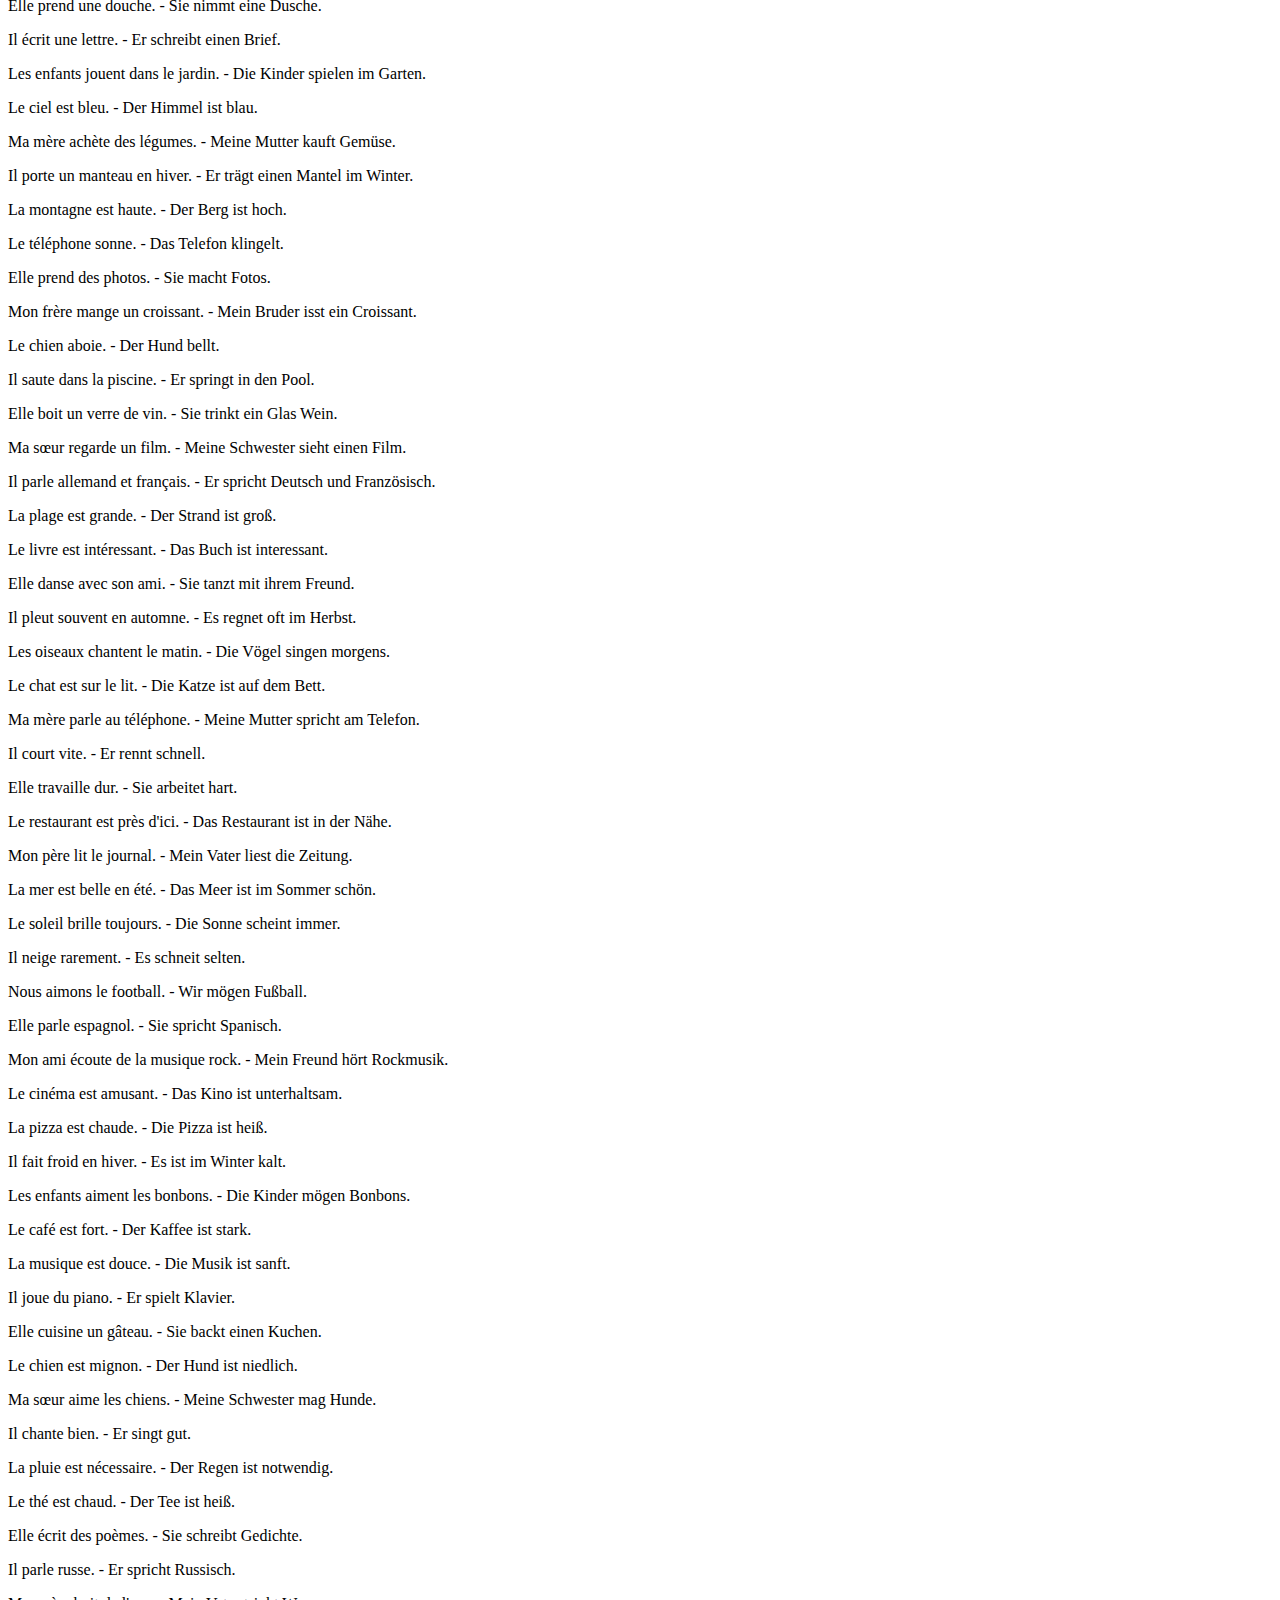
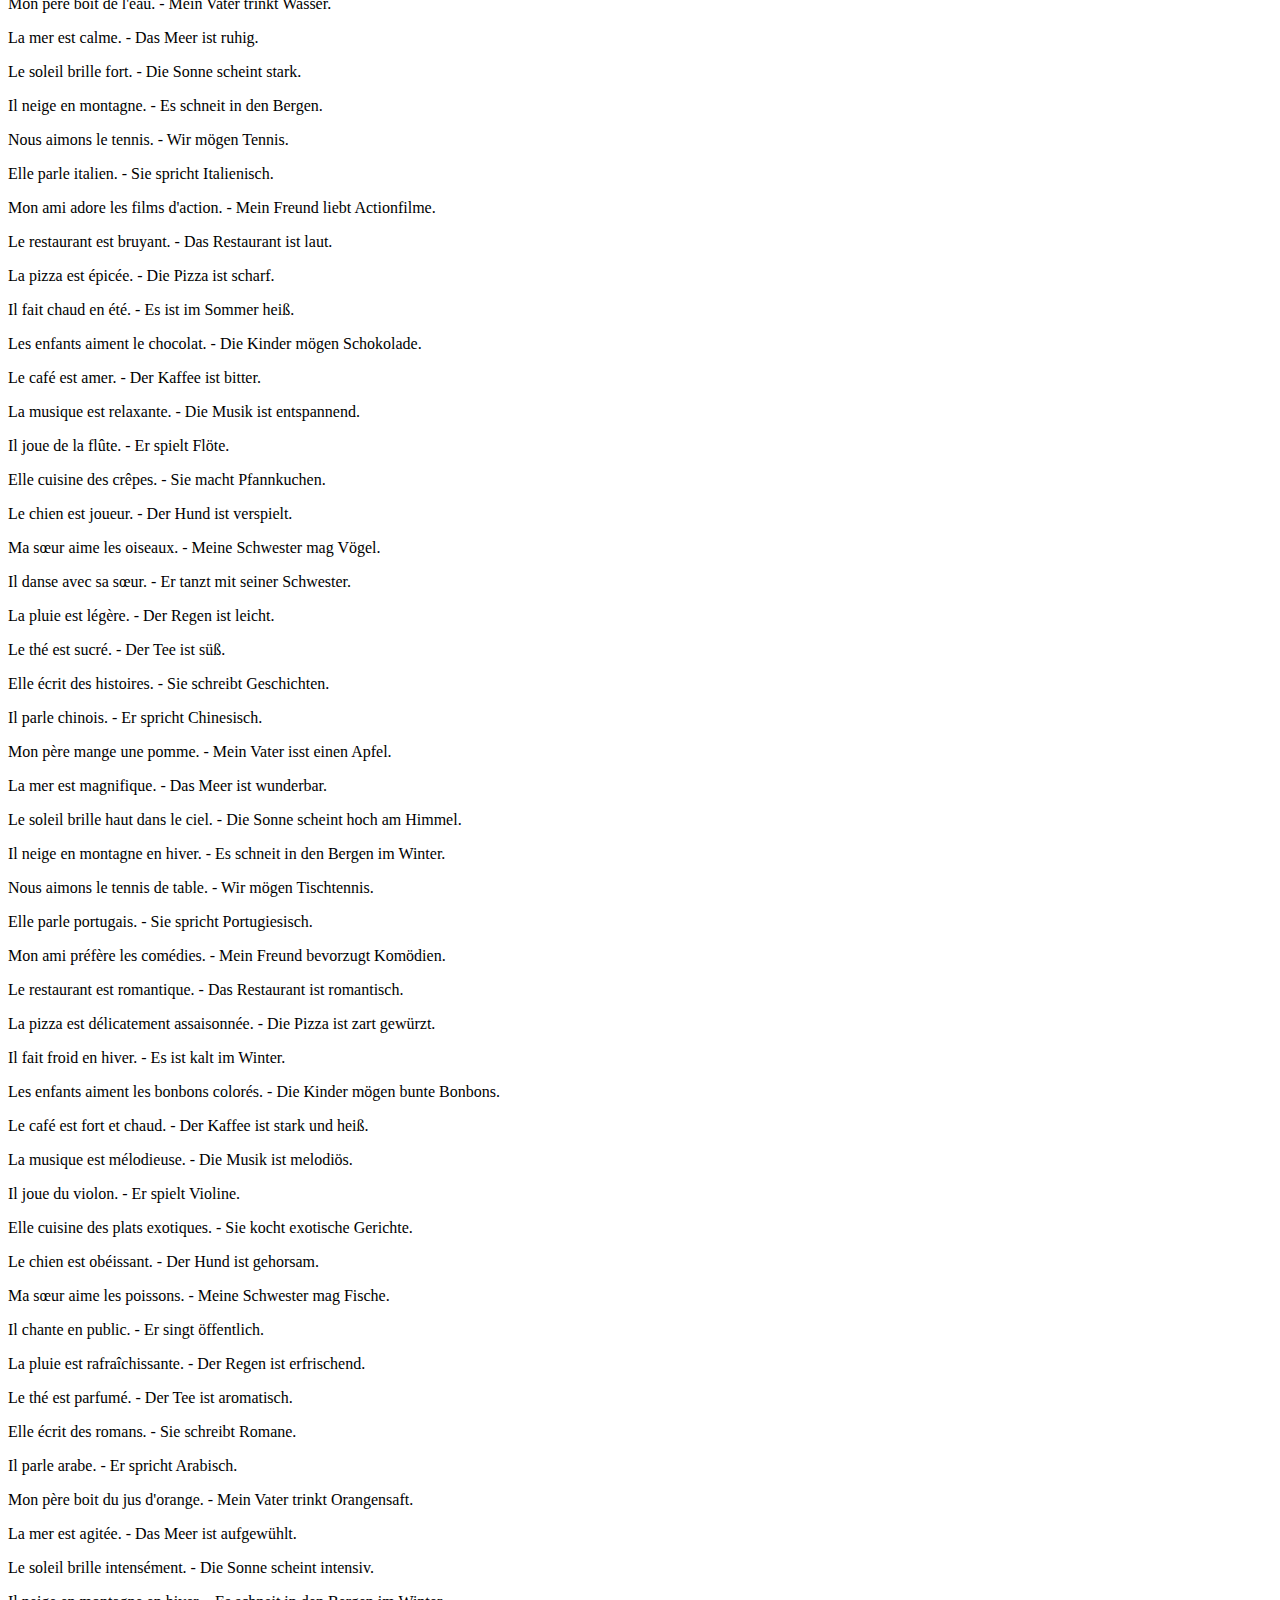
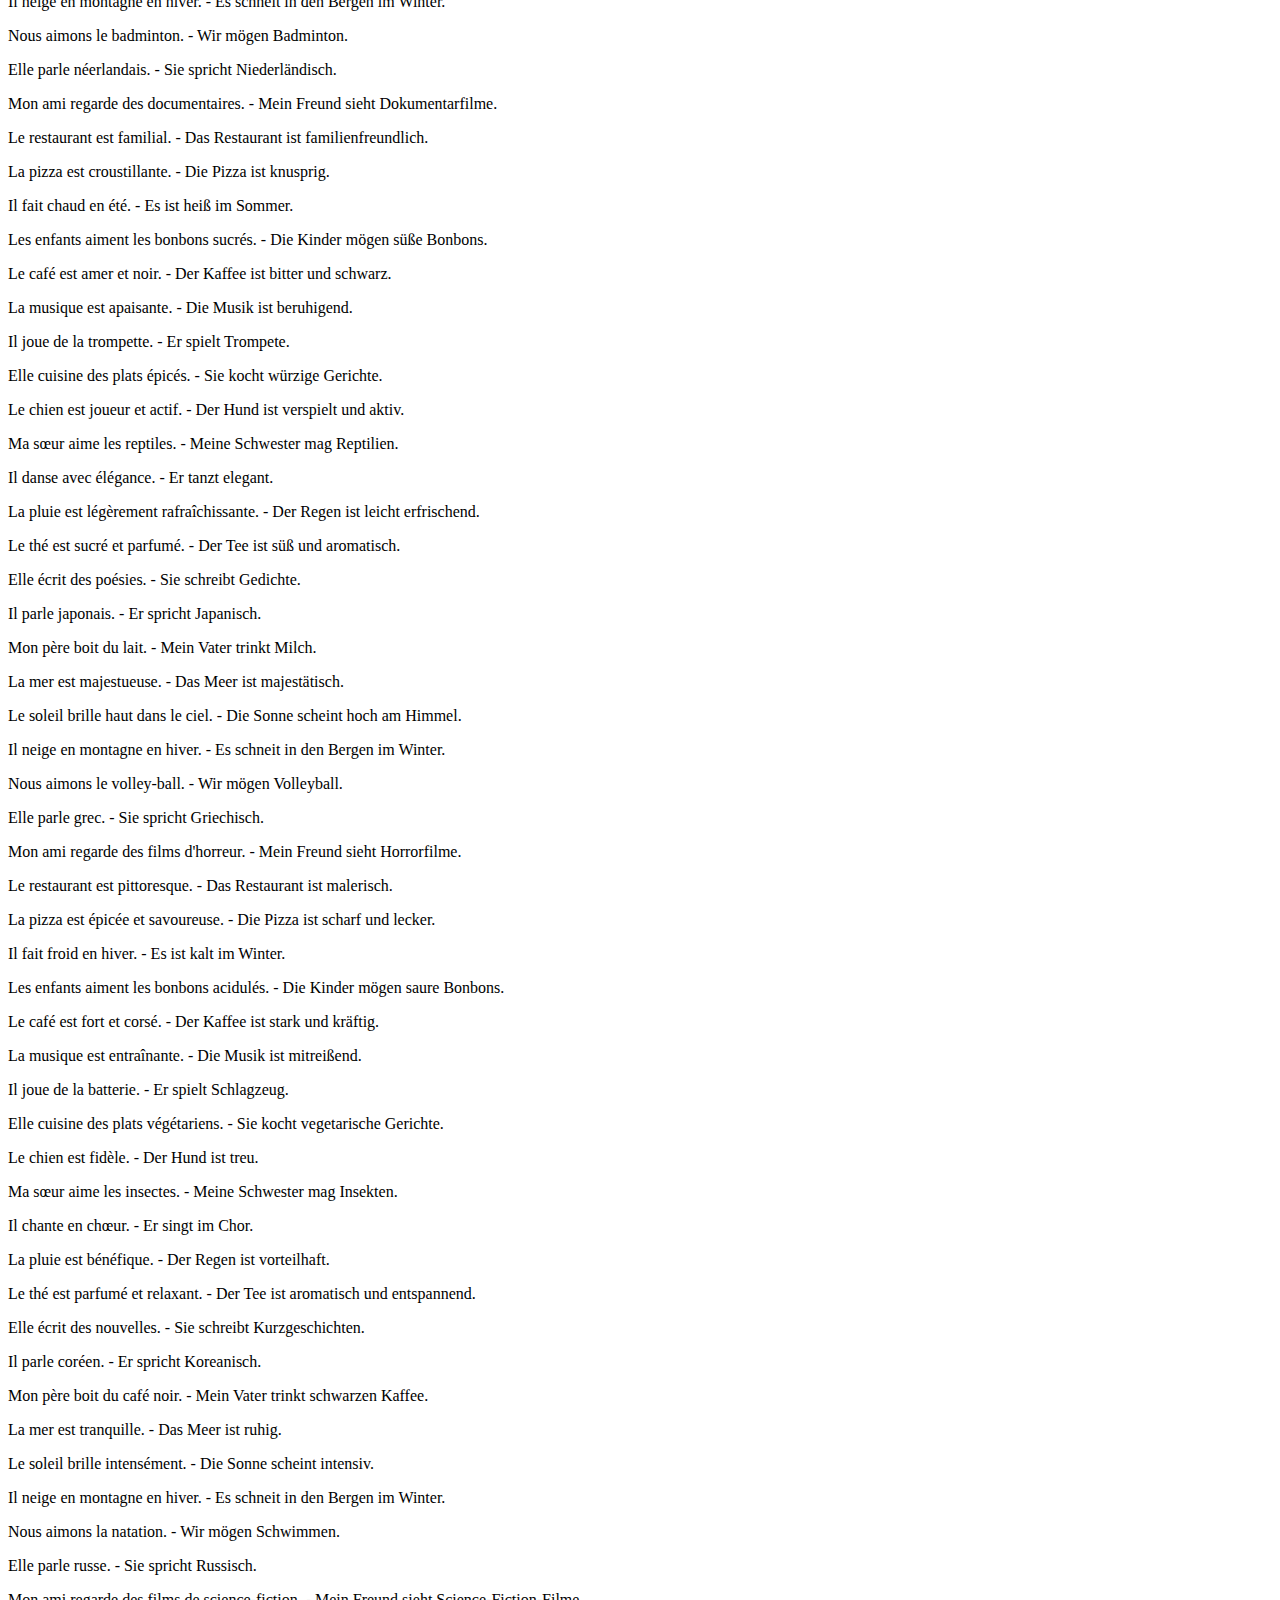
==== commit cd2e94df: "Update dict.html" ====
--- a/dict.html
+++ b/dict.html
@@ -300,6 +300,606 @@
     <p>autour de - um</p>
     <p>à gauche de - links von</p>
     <p>à droite de - rechts von</p>
+    <p>J'aime la musique pop. - Ich mag Popmusik.</p>
+    <p>Je mange une pomme. - Ich esse einen Apfel.</p>
+    <p>Nous allons au cinéma. - Wir gehen ins Kino.</p>
+    <p>Elle danse bien. - Sie tanzt gut.</p>
+    <p>Il fait beau aujourd'hui. - Das Wetter ist heute schön.</p>
+    <p>Les oiseaux chantent. - Die Vögel singen.</p>
+    <p>Le livre est sur la table. - Das Buch ist auf dem Tisch.</p>
+    <p>Mon ami parle allemand. - Mein Freund spricht Deutsch.</p>
+    <p>Ma sœur aime les chats. - Meine Schwester mag Katzen.</p>
+    <p>Le chien court dans le parc. - Der Hund rennt im Park.</p>
+    <p>Elle porte une robe rouge. - Sie trägt ein rotes Kleid.</p>
+    <p>Je bois du café. - Ich trinke Kaffee.</p>
+    <p>Il pleut dehors. - Es regnet draußen.</p>
+    <p>Les enfants jouent au football. - Die Kinder spielen Fußball.</p>
+    <p>La mer est belle. - Das Meer ist schön.</p>
+    <p>Le soleil brille. - Die Sonne scheint.</p>
+    <p>Il neige en hiver. - Es schneit im Winter.</p>
+    <p>Nous aimons voyager. - Wir lieben es zu reisen.</p>
+    <p>Elle parle français et anglais. - Sie spricht Französisch und Englisch.</p>
+    <p>Mon père travaille beaucoup. - Mein Vater arbeitet viel.</p>
+    <p>La pizza est délicieuse. - Die Pizza ist köstlich.</p>
+    <p>Je vais à l'école tous les jours. - Ich gehe jeden Tag zur Schule.</p>
+    <p>Elle regarde la télévision. - Sie sieht fern.</p>
+    <p>Nous écoutons de la musique. - Wir hören Musik.</p>
+    <p>Il joue de la guitare. - Er spielt Gitarre.</p>
+    <p>Ma mère cuisine bien. - Meine Mutter kocht gut.</p>
+    <p>Le chat dort sur le canapé. - Die Katze schläft auf dem Sofa.</p>
+    <p>Mon frère lit un livre. - Mein Bruder liest ein Buch.</p>
+    <p>J'aime les légumes. - Ich mag Gemüse.</p>
+    <p>Elle achète des chaussures. - Sie kauft Schuhe.</p>
+    <p>Le vélo est dans le garage. - Das Fahrrad ist in der Garage.</p>
+    <p>Le bus arrive bientôt. - Der Bus kommt bald.</p>
+    <p>Ma sœur a un chien. - Meine Schwester hat einen Hund.</p>
+    <p>Il parle avec son ami. - Er spricht mit seinem Freund.</p>
+    <p>Elle porte des lunettes. - Sie trägt eine Brille.</p>
+    <p>Mon père conduit la voiture. - Mein Vater fährt das Auto.</p>
+    <p>La fleur est belle. - Die Blume ist schön.</p>
+    <p>Le sac est sur la chaise. - Die Tasche ist auf dem Stuhl.</p>
+    <p>J'aime le chocolat. - Ich mag Schokolade.</p>
+    <p>Elle prend une douche. - Sie nimmt eine Dusche.</p>
+    <p>Il écrit une lettre. - Er schreibt einen Brief.</p>
+    <p>Les enfants jouent dans le jardin. - Die Kinder spielen im Garten.</p>
+    <p>Le ciel est bleu. - Der Himmel ist blau.</p>
+    <p>Ma mère achète des légumes. - Meine Mutter kauft Gemüse.</p>
+    <p>Il porte un manteau en hiver. - Er trägt einen Mantel im Winter.</p>
+    <p>La montagne est haute. - Der Berg ist hoch.</p>
+    <p>Le téléphone sonne. - Das Telefon klingelt.</p>
+    <p>Elle prend des photos. - Sie macht Fotos.</p>
+    <p>Mon frère mange un croissant. - Mein Bruder isst ein Croissant.</p>
+    <p>Le chien aboie. - Der Hund bellt.</p>
+    <p>Il saute dans la piscine. - Er springt in den Pool.</p>
+    <p>Elle boit un verre de vin. - Sie trinkt ein Glas Wein.</p>
+    <p>Ma sœur regarde un film. - Meine Schwester sieht einen Film.</p>
+    <p>Il parle allemand et français. - Er spricht Deutsch und Französisch.</p>
+    <p>La plage est grande. - Der Strand ist groß.</p>
+    <p>Le livre est intéressant. - Das Buch ist interessant.</p>
+    <p>Elle danse avec son ami. - Sie tanzt mit ihrem Freund.</p>
+    <p>Il pleut souvent en automne. - Es regnet oft im Herbst.</p>
+    <p>Les oiseaux chantent le matin. - Die Vögel singen morgens.</p>
+    <p>Le chat est sur le lit. - Die Katze ist auf dem Bett.</p>
+    <p>Ma mère parle au téléphone. - Meine Mutter spricht am Telefon.</p>
+    <p>Il court vite. - Er rennt schnell.</p>
+    <p>Elle travaille dur. - Sie arbeitet hart.</p>
+    <p>Le restaurant est près d'ici. - Das Restaurant ist in der Nähe.</p>
+    <p>Mon père lit le journal. - Mein Vater liest die Zeitung.</p>
+    <p>La mer est belle en été. - Das Meer ist im Sommer schön.</p>
+    <p>Le soleil brille toujours. - Die Sonne scheint immer.</p>
+    <p>Il neige rarement. - Es schneit selten.</p>
+    <p>Nous aimons le football. - Wir mögen Fußball.</p>
+    <p>Elle parle espagnol. - Sie spricht Spanisch.</p>
+    <p>Mon ami écoute de la musique rock. - Mein Freund hört Rockmusik.</p>
+    <p>Le cinéma est amusant. - Das Kino ist unterhaltsam.</p>
+    <p>La pizza est chaude. - Die Pizza ist heiß.</p>
+    <p>Il fait froid en hiver. - Es ist im Winter kalt.</p>
+    <p>Les enfants aiment les bonbons. - Die Kinder mögen Bonbons.</p>
+    <p>Le café est fort. - Der Kaffee ist stark.</p>
+    <p>La musique est douce. - Die Musik ist sanft.</p>
+    <p>Il joue du piano. - Er spielt Klavier.</p>
+    <p>Elle cuisine un gâteau. - Sie backt einen Kuchen.</p>
+    <p>Le chien est mignon. - Der Hund ist niedlich.</p>
+    <p>Ma sœur aime les chiens. - Meine Schwester mag Hunde.</p>
+    <p>Il chante bien. - Er singt gut.</p>
+    <p>La pluie est nécessaire. - Der Regen ist notwendig.</p>
+    <p>Le thé est chaud. - Der Tee ist heiß.</p>
+    <p>Elle écrit des poèmes. - Sie schreibt Gedichte.</p>
+    <p>Il parle russe. - Er spricht Russisch.</p>
+    <p>Mon père boit de l'eau. - Mein Vater trinkt Wasser.</p>
+    <p>La mer est calme. - Das Meer ist ruhig.</p>
+    <p>Le soleil brille fort. - Die Sonne scheint stark.</p>
+    <p>Il neige en montagne. - Es schneit in den Bergen.</p>
+    <p>Nous aimons le tennis. - Wir mögen Tennis.</p>
+    <p>Elle parle italien. - Sie spricht Italienisch.</p>
+    <p>Mon ami adore les films d'action. - Mein Freund liebt Actionfilme.</p>
+    <p>Le restaurant est bruyant. - Das Restaurant ist laut.</p>
+    <p>La pizza est épicée. - Die Pizza ist scharf.</p>
+    <p>Il fait chaud en été. - Es ist im Sommer heiß.</p>
+    <p>Les enfants aiment le chocolat. - Die Kinder mögen Schokolade.</p>
+    <p>Le café est amer. - Der Kaffee ist bitter.</p>
+    <p>La musique est relaxante. - Die Musik ist entspannend.</p>
+    <p>Il joue de la flûte. - Er spielt Flöte.</p>
+    <p>Elle cuisine des crêpes. - Sie macht Pfannkuchen.</p>
+    <p>Le chien est joueur. - Der Hund ist verspielt.</p>
+    <p>Ma sœur aime les oiseaux. - Meine Schwester mag Vögel.</p>
+    <p>Il danse avec sa sœur. - Er tanzt mit seiner Schwester.</p>
+    <p>La pluie est légère. - Der Regen ist leicht.</p>
+    <p>Le thé est sucré. - Der Tee ist süß.</p>
+    <p>Elle écrit des histoires. - Sie schreibt Geschichten.</p>
+    <p>Il parle chinois. - Er spricht Chinesisch.</p>
+    <p>Mon père mange une pomme. - Mein Vater isst einen Apfel.</p>
+    <p>La mer est magnifique. - Das Meer ist wunderbar.</p>
+    <p>Le soleil brille haut dans le ciel. - Die Sonne scheint hoch am Himmel.</p>
+    <p>Il neige en montagne en hiver. - Es schneit in den Bergen im Winter.</p>
+    <p>Nous aimons le tennis de table. - Wir mögen Tischtennis.</p>
+    <p>Elle parle portugais. - Sie spricht Portugiesisch.</p>
+    <p>Mon ami préfère les comédies. - Mein Freund bevorzugt Komödien.</p>
+    <p>Le restaurant est romantique. - Das Restaurant ist romantisch.</p>
+    <p>La pizza est délicatement assaisonnée. - Die Pizza ist zart gewürzt.</p>
+    <p>Il fait froid en hiver. - Es ist kalt im Winter.</p>
+    <p>Les enfants aiment les bonbons colorés. - Die Kinder mögen bunte Bonbons.</p>
+    <p>Le café est fort et chaud. - Der Kaffee ist stark und heiß.</p>
+    <p>La musique est mélodieuse. - Die Musik ist melodiös.</p>
+    <p>Il joue du violon. - Er spielt Violine.</p>
+    <p>Elle cuisine des plats exotiques. - Sie kocht exotische Gerichte.</p>
+    <p>Le chien est obéissant. - Der Hund ist gehorsam.</p>
+    <p>Ma sœur aime les poissons. - Meine Schwester mag Fische.</p>
+    <p>Il chante en public. - Er singt öffentlich.</p>
+    <p>La pluie est rafraîchissante. - Der Regen ist erfrischend.</p>
+    <p>Le thé est parfumé. - Der Tee ist aromatisch.</p>
+    <p>Elle écrit des romans. - Sie schreibt Romane.</p>
+    <p>Il parle arabe. - Er spricht Arabisch.</p>
+    <p>Mon père boit du jus d'orange. - Mein Vater trinkt Orangensaft.</p>
+    <p>La mer est agitée. - Das Meer ist aufgewühlt.</p>
+    <p>Le soleil brille intensément. - Die Sonne scheint intensiv.</p>
+    <p>Il neige en montagne en hiver. - Es schneit in den Bergen im Winter.</p>
+    <p>Nous aimons le badminton. - Wir mögen Badminton.</p>
+    <p>Elle parle néerlandais. - Sie spricht Niederländisch.</p>
+    <p>Mon ami regarde des documentaires. - Mein Freund sieht Dokumentarfilme.</p>
+    <p>Le restaurant est familial. - Das Restaurant ist familienfreundlich.</p>
+    <p>La pizza est croustillante. - Die Pizza ist knusprig.</p>
+    <p>Il fait chaud en été. - Es ist heiß im Sommer.</p>
+    <p>Les enfants aiment les bonbons sucrés. - Die Kinder mögen süße Bonbons.</p>
+    <p>Le café est amer et noir. - Der Kaffee ist bitter und schwarz.</p>
+    <p>La musique est apaisante. - Die Musik ist beruhigend.</p>
+    <p>Il joue de la trompette. - Er spielt Trompete.</p>
+    <p>Elle cuisine des plats épicés. - Sie kocht würzige Gerichte.</p>
+    <p>Le chien est joueur et actif. - Der Hund ist verspielt und aktiv.</p>
+    <p>Ma sœur aime les reptiles. - Meine Schwester mag Reptilien.</p>
+    <p>Il danse avec élégance. - Er tanzt elegant.</p>
+    <p>La pluie est légèrement rafraîchissante. - Der Regen ist leicht erfrischend.</p>
+    <p>Le thé est sucré et parfumé. - Der Tee ist süß und aromatisch.</p>
+    <p>Elle écrit des poésies. - Sie schreibt Gedichte.</p>
+    <p>Il parle japonais. - Er spricht Japanisch.</p>
+    <p>Mon père boit du lait. - Mein Vater trinkt Milch.</p>
+    <p>La mer est majestueuse. - Das Meer ist majestätisch.</p>
+    <p>Le soleil brille haut dans le ciel. - Die Sonne scheint hoch am Himmel.</p>
+    <p>Il neige en montagne en hiver. - Es schneit in den Bergen im Winter.</p>
+    <p>Nous aimons le volley-ball. - Wir mögen Volleyball.</p>
+    <p>Elle parle grec. - Sie spricht Griechisch.</p>
+    <p>Mon ami regarde des films d'horreur. - Mein Freund sieht Horrorfilme.</p>
+    <p>Le restaurant est pittoresque. - Das Restaurant ist malerisch.</p>
+    <p>La pizza est épicée et savoureuse. - Die Pizza ist scharf und lecker.</p>
+    <p>Il fait froid en hiver. - Es ist kalt im Winter.</p>
+    <p>Les enfants aiment les bonbons acidulés. - Die Kinder mögen saure Bonbons.</p>
+    <p>Le café est fort et corsé. - Der Kaffee ist stark und kräftig.</p>
+    <p>La musique est entraînante. - Die Musik ist mitreißend.</p>
+    <p>Il joue de la batterie. - Er spielt Schlagzeug.</p>
+    <p>Elle cuisine des plats végétariens. - Sie kocht vegetarische Gerichte.</p>
+    <p>Le chien est fidèle. - Der Hund ist treu.</p>
+    <p>Ma sœur aime les insectes. - Meine Schwester mag Insekten.</p>
+    <p>Il chante en chœur. - Er singt im Chor.</p>
+    <p>La pluie est bénéfique. - Der Regen ist vorteilhaft.</p>
+    <p>Le thé est parfumé et relaxant. - Der Tee ist aromatisch und entspannend.</p>
+    <p>Elle écrit des nouvelles. - Sie schreibt Kurzgeschichten.</p>
+    <p>Il parle coréen. - Er spricht Koreanisch.</p>
+    <p>Mon père boit du café noir. - Mein Vater trinkt schwarzen Kaffee.</p>
+    <p>La mer est tranquille. - Das Meer ist ruhig.</p>
+    <p>Le soleil brille intensément. - Die Sonne scheint intensiv.</p>
+    <p>Il neige en montagne en hiver. - Es schneit in den Bergen im Winter.</p>
+    <p>Nous aimons la natation. - Wir mögen Schwimmen.</p>
+    <p>Elle parle russe. - Sie spricht Russisch.</p>
+    <p>Mon ami regarde des films de science-fiction. - Mein Freund sieht Science-Fiction-Filme.</p>
+    <p>Le restaurant est luxueux. - Das Restaurant ist luxuriös.</p>
+    <p>La pizza est délicieuse et croustillante. - Die Pizza ist köstlich und knusprig.</p>
+    <p>Il fait chaud en été. - Es ist heiß im Sommer.</p>
+    <p>Les enfants aiment les bonbons fruités. - Die Kinder mögen fruchtige Bonbons.</p>
+    <p>Le café est amer et fort. - Der Kaffee ist bitter und stark.</p>
+    <p>La musique est harmonieuse. - Die Musik ist harmonisch.</p>
+    <p>Il joue de la harpe. - Er spielt Harfe.</p>
+    <p>Elle cuisine des plats équilibrés. - Sie kocht ausgewogene Gerichte.</p>
+    <p>Le chien est protecteur. - Der Hund ist schützend.</p>
+    <p>Ma sœur aime les poissons exotiques. - Meine Schwester mag exotische Fische.</p>
+    <p>Il danse avec enthousiasme. - Er tanzt begeistert.</p>
+    <p>La pluie est rafraîchissante et bienfaisante. - Der Regen ist erfrischend und wohltuend.</p>
+    <p>Le thé est sucré et parfumé. - Der Tee ist süß und aromatisch.</p>
+    <p>Elle écrit des contes. - Sie schreibt Geschichten.</p>
+    <p>Il parle turc. - Er spricht Türkisch.</p>
+    <p>Mon père boit du jus de pomme. - Mein Vater trinkt Apfelsaft.</p>
+    <p>La mer est majestueuse. - Das Meer ist majestätisch.</p>
+    <p>Le soleil brille haut dans le ciel. - Die Sonne scheint hoch am Himmel.</p>
+    <p>Il neige en montagne en hiver. - Es schneit in den Bergen im Winter.</p>
+    <p>Nous aimons le handball. - Wir mögen Handball.</p>
+    <p>Elle parle suédois. - Sie spricht Schwedisch.</p>
+    <p>Mon ami regarde des films d'animation. - Mein Freund sieht Animationsfilme.</p>
+    <p>Le restaurant est accueillant. - Das Restaurant ist einladend.</p>
+    <p>La pizza est épicée et délicieuse. - Die Pizza ist scharf und köstlich.</p>
+    <p>Il fait froid en hiver. - Es ist kalt im Winter.</p>
+    <p>Les enfants aiment les bonbons acidulés. - Die Kinder mögen saure Bonbons.</p>
+    <p>Le café est fort et corsé. - Der Kaffee ist stark und kräftig.</p>
+    <p>La musique est entraînante. - Die Musik ist mitreißend.</p>
+    <p>Il joue de la clarinette. - Er spielt Klarinette.</p>
+    <p>Elle cuisine des plats savoureux. - Sie kocht schmackhafte Gerichte.</p>
+    <p>Le chien est loyal. - Der Hund ist loyal.</p>
+    <p>Ma sœur aime les animaux exotiques. - Meine Schwester mag exotische Tiere.</p>
+    <p>Il chante en solo. - Er singt Solo.</p>
+    <p>La pluie est bénéfique. - Der Regen ist vorteilhaft.</p>
+    <p>Le thé est parfumé et relaxant. - Der Tee ist aromatisch und entspannend.</p>
+    <p>Elle écrit des fables. - Sie schreibt Fabeln.</p>
+    <p>Il parle grec. - Er spricht Griechisch.</p>
+    <p>Mon père boit du café noir. - Mein Vater trinkt schwarzen Kaffee.</p>
+    <p>La mer est tranquille. - Das Meer ist ruhig.</p>
+    <p>Le soleil brille intensément. - Die Sonne scheint intensiv.</p>
+    <p>Il neige en montagne en hiver. - Es schneit in den Bergen im Winter.</p>
+    <p>Nous aimons le volley-ball. - Wir mögen Volleyball.</p>
+    <p>Elle parle russe. - Sie spricht Russisch.</p>
+    <p>Mon ami regarde des films de science-fiction. - Mein Freund sieht Science-Fiction-Filme.</p>
+    <p>Le restaurant est luxueux. - Das Restaurant ist luxuriös.</p>
+    <p>La pizza est délicieuse et croustillante. - Die Pizza ist köstlich und knusprig.</p>
+    <p>Il fait chaud en été. - Es ist heiß im Sommer.</p>
+    <p>Les enfants aiment les bonbons fruités. - Die Kinder mögen fruchtige Bonbons.</p>
+    <p>Le café est amer et fort. - Der Kaffee ist bitter und stark.</p>
+    <p>La musique est harmonieuse. - Die Musik ist harmonisch.</p>
+    <p>Il joue de la harpe. - Er spielt Harfe.</p>
+    <p>Elle cuisine des plats équilibrés. - Sie kocht ausgewogene Gerichte.</p>
+    <p>Le chien est protecteur. - Der Hund ist schützend.</p>
+    <p>Ma sœur aime les poissons exotiques. - Meine Schwester mag exotische Fische.</p>
+    <p>Il danse avec enthousiasme. - Er tanzt begeistert.</p>
+    <p>La pluie est rafraîchissante et bienfaisante. - Der Regen ist erfrischend und wohltuend.</p>
+    <p>Le thé est sucré et parfumé. - Der Tee ist süß und aromatisch.</p>
+    <p>Elle écrit des contes. - Sie schreibt Geschichten.</p>
+    <p>Il parle turc. - Er spricht Türkisch.</p>
+    <p>Mon père boit du jus de pomme. - Mein Vater trinkt Apfelsaft.</p>
+    <p>La mer est majestueuse. - Das Meer ist majestätisch.</p>
+    <p>Le soleil brille haut dans le ciel. - Die Sonne scheint hoch am Himmel.</p>
+    <p>Il neige en montagne en hiver. - Es schneit in den Bergen im Winter.</p>
+    <p>Nous aimons le handball. - Wir mögen Handball.</p>
+    <p>Elle parle suédois. - Sie spricht Schwedisch.</p>
+    <p>Mon ami regarde des films d'animation. - Mein Freund sieht Animationsfilme.</p>
+    <p>Le restaurant est accueillant. - Das Restaurant ist einladend.</p>
+    <p>La pizza est épicée et délicieuse. - Die Pizza ist scharf und köstlich.</p>
+    <p>Il fait froid en hiver. - Es ist kalt im Winter.</p>
+    <p>Les enfants aiment les bonbons acidulés. - Die Kinder mögen saure Bonbons.</p>
+    <p>Le café est fort et corsé. - Der Kaffee ist stark und kräftig.</p>
+    <p>La musique est entraînante. - Die Musik ist mitreißend.</p>
+    <p>Il joue de la clarinette. - Er spielt Klarinette.</p>
+    <p>Elle cuisine des plats savoureux. - Sie kocht schmackhafte Gerichte.</p>
+    <p>Le chien est loyal. - Der Hund ist loyal.</p>
+    <p>Ma sœur aime les animaux exotiques. - Meine Schwester mag exotische Tiere.</p>
+    <p>Il chante en solo. - Er singt Solo.</p>
+    <p>La pluie est bénéfique. - Der Regen ist vorteilhaft.</p>
+    <p>Le thé est parfumé et relaxant. - Der Tee ist aromatisch und entspannend.</p>
+    <p>Elle écrit des fables. - Sie schreibt Fabeln.</p>
+    <p>Il parle grec. - Er spricht Griechisch.</p>
+    <p>Mon père boit du café noir. - Mein Vater trinkt schwarzen Kaffee.</p>
+    <p>La mer est tranquille. - Das Meer ist ruhig.</p>
+    <p>Le soleil brille intensément. - Die Sonne scheint intensiv.</p>
+    <p>Il neige en montagne en hiver. - Es schneit in den Bergen im Winter.</p>
+    <p>Nous aimons le volley-ball. - Wir mögen Volleyball.</p>
+    <p>Elle parle russe. - Sie spricht Russisch.</p>
+    <p>Mon ami regarde des films de science-fiction. - Mein Freund sieht Science-Fiction-Filme.</p>
+    <p>Le restaurant est luxueux. - Das Restaurant ist luxuriös.</p>
+    <p>La pizza est délicieuse et croustillante. - Die Pizza ist köstlich und knusprig.</p>
+    <p>Il fait chaud en été. - Es ist heiß im Sommer.</p>
+    <p>Les enfants aiment les bonbons fruités. - Die Kinder mögen fruchtige Bonbons.</p>
+    <p>Le café est amer et fort. - Der Kaffee ist bitter und stark.</p>
+    <p>La musique est harmonieuse. - Die Musik ist harmonisch.</p>
+    <p>Il joue de la harpe. - Er spielt Harfe.</p>
+    <p>Elle cuisine des plats équilibrés. - Sie kocht ausgewogene Gerichte.</p>
+    <p>Le chien est protecteur. - Der Hund ist schützend.</p>
+    <p>Ma sœur aime les poissons exotiques. - Meine Schwester mag exotische Fische.</p>
+    <p>Il danse avec enthousiasme. - Er tanzt begeistert.</p>
+    <p>La pluie est rafraîchissante et bienfaisante. - Der Regen ist erfrischend und wohltuend.</p>
+    <p>Le thé est sucré et parfumé. - Der Tee ist süß und aromatisch.</p>
+    <p>Elle écrit des contes. - Sie schreibt Geschichten.</p>
+    <p>Il parle turc. - Er spricht Türkisch.</p>
+    <p>Mon père boit du jus de pomme. - Mein Vater trinkt Apfelsaft.</p>
+    <p>La mer est majestueuse. - Das Meer ist majestätisch.</p>
+    <p>Le soleil brille haut dans le ciel. - Die Sonne scheint hoch am Himmel.</p>
+    <p>Il neige en montagne en hiver. - Es schneit in den Bergen im Winter.</p>
+    <p>Nous aimons le handball. - Wir mögen Handball.</p>
+    <p>Elle parle suédois. - Sie spricht Schwedisch.</p>
+    <p>Mon ami regarde des films d'animation. - Mein Freund sieht Animationsfilme.</p>
+    <p>Le restaurant est accueillant. - Das Restaurant ist einladend.</p>
+    <p>La pizza est épicée et délicieuse. - Die Pizza ist scharf und köstlich.</p>
+    <p>Il fait froid en hiver. - Es ist kalt im Winter.</p>
+    <p>Les enfants aiment les bonbons acidulés. - Die Kinder mögen saure Bonbons.</p>
+    <p>Le café est fort et corsé. - Der Kaffee ist stark und kräftig.</p>
+    <p>La musique est entraînante. - Die Musik ist mitreißend.</p>
+    <p>Il joue de la clarinette. - Er spielt Klarinette.</p>
+    <p>Elle cuisine des plats savoureux. - Sie kocht schmackhafte Gerichte.</p>
+    <p>Le chien est loyal. - Der Hund ist loyal.</p>
+    <p>Ma sœur aime les animaux exotiques. - Meine Schwester mag exotische Tiere.</p>
+    <p>Il chante en solo. - Er singt Solo.</p>
+    <p>La pluie est bénéfique. - Der Regen ist vorteilhaft.</p>
+    <p>Le thé est parfumé et relaxant. - Der Tee ist aromatisch und entspannend.</p>
+    <p>Elle écrit des fables. - Sie schreibt Fabeln.</p>
+    <p>Il parle grec. - Er spricht Griechisch.</p>
+    <p>Mon père boit du café noir. - Mein Vater trinkt schwarzen Kaffee.</p>
+    <p>La mer est tranquille. - Das Meer ist ruhig.</p>
+    <p>Le soleil brille intensément. - Die Sonne scheint intensiv.</p>
+    <p>Il neige en montagne en hiver. - Es schneit in den Bergen im Winter.</p>
+    <p>Nous aimons le volley-ball. - Wir mögen Volleyball.</p>
+    <p>Elle parle russe. - Sie spricht Russisch.</p>
+    <p>Mon ami regarde des films de science-fiction. - Mein Freund sieht Science-Fiction-Filme.</p>
+    <p>Le restaurant est luxueux. - Das Restaurant ist luxuriös.</p>
+    <p>La pizza est délicieuse et croustillante. - Die Pizza ist köstlich und knusprig.</p>
+    <p>Il fait chaud en été. - Es ist heiß im Sommer.</p>
+    <p>Les enfants aiment les bonbons fruités. - Die Kinder mögen fruchtige Bonbons.</p>
+    <p>Le café est amer et fort. - Der Kaffee ist bitter und stark.</p>
+    <p>La musique est harmonieuse. - Die Musik ist harmonisch.</p>
+    <p>Il joue de la harpe. - Er spielt Harfe.</p>
+    <p>Elle cuisine des plats équilibrés. - Sie kocht ausgewogene Gerichte.</p>
+    <p>Le chien est protecteur. - Der Hund ist schützend.</p>
+    <p>Ma sœur aime les poissons exotiques. - Meine Schwester mag exotische Fische.</p>
+    <p>Il danse avec enthousiasme. - Er tanzt begeistert.</p>
+    <p>La pluie est rafraîchissante et bienfaisante. - Der Regen ist erfrischend und wohltuend.</p>
+    <p>Le thé est sucré et parfumé. - Der Tee ist süß und aromatisch.</p>
+    <p>Elle écrit des contes. - Sie schreibt Geschichten.</p>
+    <p>Il parle turc. - Er spricht Türkisch.</p>
+    <p>Mon père boit du jus de pomme. - Mein Vater trinkt Apfelsaft.</p>
+    <p>La mer est majestueuse. - Das Meer ist majestätisch.</p>
+    <p>Le soleil brille haut dans le ciel. - Die Sonne scheint hoch am Himmel.</p>
+    <p>Il neige en montagne en hiver. - Es schneit in den Bergen im Winter.</p>
+    <p>Nous aimons le handball. - Wir mögen Handball.</p>
+    <p>Elle parle suédois. - Sie spricht Schwedisch.</p>
+    <p>Mon ami regarde des films d'animation. - Mein Freund sieht Animationsfilme.</p>
+    <p>Le restaurant est accueillant. - Das Restaurant ist einladend.</p>
+    <p>La pizza est épicée et délicieuse. - Die Pizza ist scharf und köstlich.</p>
+    <p>Il fait froid en hiver. - Es ist kalt im Winter.</p>
+    <p>Les enfants aiment les bonbons acidulés. - Die Kinder mögen saure Bonbons.</p>
+    <p>Le café est fort et corsé. - Der Kaffee ist stark und kräftig.</p>
+    <p>La musique est entraînante. - Die Musik ist mitreißend.</p>
+    <p>Il joue de la clarinette. - Er spielt Klarinette.</p>
+    <p>Elle cuisine des plats savoureux. - Sie kocht schmackhafte Gerichte.</p>
+    <p>Le chien est loyal. - Der Hund ist loyal.</p>
+    <p>Ma sœur aime les animaux exotiques. - Meine Schwester mag exotische Tiere.</p>
+    <p>Il chante en solo. - Er singt Solo.</p>
+    <p>La pluie est bénéfique. - Der Regen ist vorteilhaft.</p>
+    <p>Le thé est parfumé et relaxant. - Der Tee ist aromatisch und entspannend.</p>
+    <p>Elle écrit des fables. - Sie schreibt Fabeln.</p>
+    <p>Il parle grec. - Er spricht Griechisch.</p>
+    <p>Mon père boit du café noir. - Mein Vater trinkt schwarzen Kaffee.</p>
+    <p>La mer est tranquille. - Das Meer ist ruhig.</p>
+    <p>Le soleil brille intensément. - Die Sonne scheint intensiv.</p>
+    <p>Il neige en montagne en hiver. - Es schneit in den Bergen im Winter.</p>
+    <p>Nous aimons le volley-ball. - Wir mögen Volleyball.</p>
+    <p>Elle parle russe. - Sie spricht Russisch.</p>
+    <p>Mon ami regarde des films de science-fiction. - Mein Freund sieht Science-Fiction-Filme.</p>
+    <p>Le restaurant est luxueux. - Das Restaurant ist luxuriös.</p>
+    <p>La pizza est délicieuse et croustillante. - Die Pizza ist köstlich und knusprig.</p>
+    <p>Il fait chaud en été. - Es ist heiß im Sommer.</p>
+    <p>Les enfants aiment les bonbons fruités. - Die Kinder mögen fruchtige Bonbons.</p>
+    <p>Le café est amer et fort. - Der Kaffee ist bitter und stark.</p>
+    <p>La musique est harmonieuse. - Die Musik ist harmonisch.</p>
+    <p>Il joue de la harpe. - Er spielt Harfe.</p>
+    <p>Elle cuisine des plats équilibrés. - Sie kocht ausgewogene Gerichte.</p>
+    <p>Le chien est protecteur. - Der Hund ist schützend.</p>
+    <p>Ma sœur aime les poissons exotiques. - Meine Schwester mag exotische Fische.</p>
+    <p>Il danse avec enthousiasme. - Er tanzt begeistert.</p>
+    <p>La pluie est rafraîchissante et bienfaisante. - Der Regen ist erfrischend und wohltuend.</p>
+    <p>Le thé est sucré et parfumé. - Der Tee ist süß und aromatisch.</p>
+    <p>Elle écrit des contes. - Sie schreibt Geschichten.</p>
+    <p>Il parle turc. - Er spricht Türkisch.</p>
+    <p>Mon père boit du jus de pomme. - Mein Vater trinkt Apfelsaft.</p>
+    <p>La mer est majestueuse. - Das Meer ist majestätisch.</p>
+    <p>Le soleil brille haut dans le ciel. - Die Sonne scheint hoch am Himmel.</p>
+    <p>Il neige en montagne en hiver. - Es schneit in den Bergen im Winter.</p>
+    <p>Nous aimons le handball. - Wir mögen Handball.</p>
+    <p>Elle parle suédois. - Sie spricht Schwedisch.</p>
+    <p>Mon ami regarde des films d'animation. - Mein Freund sieht Animationsfilme.</p>
+    <p>Le restaurant est accueillant. - Das Restaurant ist einladend.</p>
+    <p>La pizza est épicée et délicieuse. - Die Pizza ist scharf und köstlich.</p>
+    <p>Il fait froid en hiver. - Es ist kalt im Winter.</p>
+    <p>Les enfants aiment les bonbons acidulés. - Die Kinder mögen saure Bonbons.</p>
+    <p>Le café est fort et corsé. - Der Kaffee ist stark und kräftig.</p>
+    <p>La musique est entraînante. - Die Musik ist mitreißend.</p>
+    <p>Il joue de la clarinette. - Er spielt Klarinette.</p>
+    <p>Elle cuisine des plats savoureux. - Sie kocht schmackhafte Gerichte.</p>
+    <p>Le chien est loyal. - Der Hund ist loyal.</p>
+    <p>Ma sœur aime les animaux exotiques. - Meine Schwester mag exotische Tiere.</p>
+    <p>Il chante en solo. - Er singt Solo.</p>
+    <p>La pluie est bénéfique. - Der Regen ist vorteilhaft.</p>
+    <p>Le thé est parfumé et relaxant. - Der Tee ist aromatisch und entspannend.</p>
+    <p>Elle écrit des fables. - Sie schreibt Fabeln.</p>
+    <p>Il parle grec. - Er spricht Griechisch.</p>
+    <p>Mon père boit du café noir. - Mein Vater trinkt schwarzen Kaffee.</p>
+    <p>La mer est tranquille. - Das Meer ist ruhig.</p>
+    <p>Le soleil brille intensément. - Die Sonne scheint intensiv.</p>
+    <p>Il neige en montagne en hiver. - Es schneit in den Bergen im Winter.</p>
+    <p>Nous aimons le volley-ball. - Wir mögen Volleyball.</p>
+    <p>Elle parle russe. - Sie spricht Russisch.</p>
+    <p>Mon ami regarde des films de science-fiction. - Mein Freund sieht Science-Fiction-Filme.</p>
+    <p>Le restaurant est luxueux. - Das Restaurant ist luxuriös.</p>
+    <p>La pizza est délicieuse et croustillante. - Die Pizza ist köstlich und knusprig.</p>
+    <p>Il fait chaud en été. - Es ist heiß im Sommer.</p>
+    <p>Les enfants aiment les bonbons fruités. - Die Kinder mögen fruchtige Bonbons.</p>
+    <p>Le café est amer et fort. - Der Kaffee ist bitter und stark.</p>
+    <p>La musique est harmonieuse. - Die Musik ist harmonisch.</p>
+    <p>Il joue de la harpe. - Er spielt Harfe.</p>
+    <p>Elle cuisine des plats équilibrés. - Sie kocht ausgewogene Gerichte.</p>
+    <p>Le chien est protecteur. - Der Hund ist schützend.</p>
+    <p>Ma sœur aime les poissons exotiques. - Meine Schwester mag exotische Fische.</p>
+    <p>Il danse avec enthousiasme. - Er tanzt begeistert.</p>
+    <p>La pluie est rafraîchissante et bienfaisante. - Der Regen ist erfrischend und wohltuend.</p>
+    <p>Le thé est sucré et parfumé. - Der Tee ist süß und aromatisch.</p>
+    <p>Elle écrit des contes. - Sie schreibt Geschichten.</p>
+    <p>Il parle turc. - Er spricht Türkisch.</p>
+    <p>Mon père boit du jus de pomme. - Mein Vater trinkt Apfelsaft.</p>
+    <p>La mer est majestueuse. - Das Meer ist majestätisch.</p>
+    <p>Le soleil brille haut dans le ciel. - Die Sonne scheint hoch am Himmel.</p>
+    <p>Il neige en montagne en hiver. - Es schneit in den Bergen im Winter.</p>
+    <p>Nous aimons le handball. - Wir mögen Handball.</p>
+    <p>Elle parle suédois. - Sie spricht Schwedisch.</p>
+    <p>Mon ami regarde des films d'animation. - Mein Freund sieht Animationsfilme.</p>
+    <p>Le restaurant est accueillant. - Das Restaurant ist einladend.</p>
+    <p>La pizza est épicée et délicieuse. - Die Pizza ist scharf und köstlich.</p>
+    <p>Il fait froid en hiver. - Es ist kalt im Winter.</p>
+    <p>Les enfants aiment les bonbons acidulés. - Die Kinder mögen saure Bonbons.</p>
+    <p>Le café est fort et corsé. - Der Kaffee ist stark und kräftig.</p>
+    <p>La musique est entraînante. - Die Musik ist mitreißend.</p>
+    <p>Il joue de la clarinette. - Er spielt Klarinette.</p>
+    <p>Elle cuisine des plats savoureux. - Sie kocht schmackhafte Gerichte.</p>
+    <p>Le chien est loyal. - Der Hund ist loyal.</p>
+    <p>Ma sœur aime les animaux exotiques. - Meine Schwester mag exotische Tiere.</p>
+    <p>Il chante en solo. - Er singt Solo.</p>
+    <p>La pluie est bénéfique. - Der Regen ist vorteilhaft.</p>
+    <p>Le thé est parfumé et relaxant. - Der Tee ist aromatisch und entspannend.</p>
+    <p>Elle écrit des fables. - Sie schreibt Fabeln.</p>
+    <p>Il parle grec. - Er spricht Griechisch.</p>
+    <p>Mon père boit du café noir. - Mein Vater trinkt schwarzen Kaffee.</p>
+    <p>La mer est tranquille. - Das Meer ist ruhig.</p>
+    <p>Le soleil brille intensément. - Die Sonne scheint intensiv.</p>
+    <p>Il neige en montagne en hiver. - Es schneit in den Bergen im Winter.</p>
+    <p>Nous aimons le volley-ball. - Wir mögen Volleyball.</p>
+    <p>Elle parle russe. - Sie spricht Russisch.</p>
+    <p>Mon ami regarde des films de science-fiction. - Mein Freund sieht Science-Fiction-Filme.</p>
+    <p>Le restaurant est luxueux. - Das Restaurant ist luxuriös.</p>
+    <p>La pizza est délicieuse et croustillante. - Die Pizza ist köstlich und knusprig.</p>
+    <p>Il fait chaud en été. - Es ist heiß im Sommer.</p>
+    <p>Les enfants aiment les bonbons fruités. - Die Kinder mögen fruchtige Bonbons.</p>
+    <p>Le café est amer et fort. - Der Kaffee ist bitter und stark.</p>
+    <p>La musique est harmonieuse. - Die Musik ist harmonisch.</p>
+    <p>Il joue de la harpe. - Er spielt Harfe.</p>
+    <p>Elle cuisine des plats équilibrés. - Sie kocht ausgewogene Gerichte.</p>
+    <p>Le chien est protecteur. - Der Hund ist schützend.</p>
+    <p>Ma sœur aime les poissons exotiques. - Meine Schwester mag exotische Fische.</p>
+    <p>Il danse avec enthousiasme. - Er tanzt begeistert.</p>
+    <p>La pluie est rafraîchissante et bienfaisante. - Der Regen ist erfrischend und wohltuend.</p>
+    <p>Le thé est sucré et parfumé. - Der Tee ist süß und aromatisch.</p>
+    <p>Elle écrit des contes. - Sie schreibt Geschichten.</p>
+    <p>Il parle turc. - Er spricht Türkisch.</p>
+    <p>Mon père boit du jus de pomme. - Mein Vater trinkt Apfelsaft.</p>
+    <p>La mer est majestueuse. - Das Meer ist majestätisch.</p>
+    <p>Le soleil brille haut dans le ciel. - Die Sonne scheint hoch am Himmel.</p>
+    <p>Il neige en montagne en hiver. - Es schneit in den Bergen im Winter.</p>
+    <p>Nous aimons le handball. - Wir mögen Handball.</p>
+    <p>Elle parle suédois. - Sie spricht Schwedisch.</p>
+    <p>Mon ami regarde des films d'animation. - Mein Freund sieht Animationsfilme.</p>
+    <p>Le restaurant est accueillant. - Das Restaurant ist einladend.</p>
+    <p>La pizza est épicée et délicieuse. - Die Pizza ist scharf und köstlich.</p>
+    <p>Il fait froid en hiver. - Es ist kalt im Winter.</p>
+    <p>Les enfants aiment les bonbons acidulés. - Die Kinder mögen saure Bonbons.</p>
+    <p>Le café est fort et corsé. - Der Kaffee ist stark und kräftig.</p>
+    <p>La musique est entraînante. - Die Musik ist mitreißend.</p>
+    <p>Il joue de la clarinette. - Er spielt Klarinette.</p>
+    <p>Elle cuisine des plats savoureux. - Sie kocht schmackhafte Gerichte.</p>
+    <p>Le chien est loyal. - Der Hund ist loyal.</p>
+    <p>Ma sœur aime les animaux exotiques. - Meine Schwester mag exotische Tiere.</p>
+    <p>Il chante en solo. - Er singt Solo.</p>
+    <p>La pluie est bénéfique. - Der Regen ist vorteilhaft.</p>
+    <p>Le thé est parfumé et relaxant. - Der Tee ist süß und aromatisch.</p>
+    <p>Elle écrit des fables. - Sie schreibt Fabeln.</p>
+    <p>Il parle grec. - Er spricht Griechisch.</p>
+    <p>Mon père boit du café noir. - Mein Vater trinkt schwarzen Kaffee.</p>
+    <p>La mer est tranquille. - Das Meer ist ruhig.</p>
+    <p>Le soleil brille intensément. - Die Sonne scheint intensiv.</p>
+    <p>Il neige en montagne en hiver. - Es schneit in den Bergen im Winter.</p>
+    <p>Nous aimons le volley-ball. - Wir mögen Volleyball.</p>
+    <p>Elle parle russe. - Sie spricht Russisch.</p>
+    <p>Mon ami regarde des films de science-fiction. - Mein Freund sieht Science-Fiction-Filme.</p>
+    <p>Le restaurant est luxueux. - Das Restaurant ist luxuriös.</p>
+    <p>La pizza est délicieuse et croustillante. - Die Pizza ist köstlich und knusprig.</p>
+    <p>Il fait chaud en été. - Es ist heiß im Sommer.</p>
+    <p>Les enfants aiment les bonbons fruités. - Die Kinder mögen fruchtige Bonbons.</p>
+    <p>Le café est amer et fort. - Der Kaffee ist bitter und stark.</p>
+    <p>La musique est harmonieuse. - Die Musik ist harmonisch.</p>
+    <p>Il joue de la harpe. - Er spielt Harfe.</p>
+    <p>Elle cuisine des plats équilibrés. - Sie kocht ausgewogene Gerichte.</p>
+    <p>Le chien est protecteur. - Der Hund ist schützend.</p>
+    <p>Ma sœur aime les poissons exotiques. - Meine Schwester mag exotische Fische.</p>
+    <p>Il danse avec enthousiasme. - Er tanzt begeistert.</p>
+    <p>La pluie est rafraîchissante et bienfaisante. - Der Regen ist erfrischend und wohltuend.</p>
+    <p>Le thé est sucré et parfumé. - Der Tee ist süß und aromatisch.</p>
+    <p>Elle écrit des contes. - Sie schreibt Geschichten.</p>
+    <p>Il parle turc. - Er spricht Türkisch.</p>
+    <p>Mon père boit du jus de pomme. - Mein Vater trinkt Apfelsaft.</p>
+    <p>La mer est majestueuse. - Das Meer ist majestätisch.</p>
+    <p>Le soleil brille haut dans le ciel. - Die Sonne scheint hoch am Himmel.</p>
+    <p>Il neige en montagne en hiver. - Es schneit in den Bergen im Winter.</p>
+    <p>Nous aimons le handball. - Wir mögen Handball.</p>
+    <p>Elle parle suédois. - Sie spricht Schwedisch.</p>
+    <p>Mon ami regarde des films d'animation. - Mein Freund sieht Animationsfilme.</p>
+    <p>Le restaurant est accueillant. - Das Restaurant ist einladend.</p>
+    <p>La pizza est épicée et délicieuse. - Die Pizza ist scharf und köstlich.</p>
+    <p>Il fait froid en hiver. - Es ist kalt im Winter.</p>
+    <p>Les enfants aiment les bonbons acidulés. - Die Kinder mögen saure Bonbons.</p>
+    <p>Le café est fort et corsé. - Der Kaffee ist stark und kräftig.</p>
+    <p>La musique est entraînante. - Die Musik ist mitreißend.</p>
+    <p>Il joue de la clarinette. - Er spielt Klarinette.</p>
+    <p>Elle cuisine des plats savoureux. - Sie kocht schmackhafte Gerichte.</p>
+    <p>Le chien est loyal. - Der Hund ist loyal.</p>
+    <p>Ma sœur aime les animaux exotiques. - Meine Schwester mag exotische Tiere.</p>
+    <p>Il chante en solo. - Er singt Solo.</p>
+    <p>La pluie est bénéfique. - Der Regen ist vorteilhaft.</p>
+    <p>Le thé est parfumé et relaxant. - Der Tee ist aromatisch und entspannend.</p>
+    <p>Elle écrit des fables. - Sie schreibt Fabeln.</p>
+    <p>Il parle grec. - Er spricht Griechisch.</p>
+    <p>Mon père boit du café noir. - Mein Vater trinkt schwarzen Kaffee.</p>
+    <p>La mer est tranquille. - Das Meer ist ruhig.</p>
+    <p>Le soleil brille intensément. - Die Sonne scheint intensiv.</p>
+    <p>Il neige en montagne en hiver. - Es schneit in den Bergen im Winter.</p>
+    <p>Nous aimons le volley-ball. - Wir mögen Volleyball.</p>
+    <p>Elle parle russe. - Sie spricht Russisch.</p>
+    <p>Mon ami regarde des films de science-fiction. - Mein Freund sieht Science-Fiction-Filme.</p>
+    <p>Le restaurant est luxueux. - Das Restaurant ist luxuriös.</p>
+    <p>La pizza est délicieuse et croustillante. - Die Pizza ist köstlich und knusprig.</p>
+    <p>Il fait chaud en été. - Es ist heiß im Sommer.</p>
+    <p>Les enfants aiment les bonbons fruités. - Die Kinder mögen fruchtige Bonbons.</p>
+    <p>Le café est amer et fort. - Der Kaffee ist bitter und stark.</p>
+    <p>La musique est harmonieuse. - Die Musik ist harmonisch.</p>
+    <p>Il joue de la harpe. - Er spielt Harfe.</p>
+    <p>Elle cuisine des plats équilibrés. - Sie kocht ausgewogene Gerichte.</p>
+    <p>Le chien est protecteur. - Der Hund ist schützend.</p>
+    <p>Ma sœur aime les poissons exotiques. - Meine Schwester mag exotische Fische.</p>
+    <p>Il danse avec enthousiasme. - Er tanzt begeistert.</p>
+    <p>La pluie est rafraîchissante et bienfaisante. - Der Regen ist erfrischend und wohltuend.</p>
+    <p>Le thé est sucré et parfumé. - Der Tee ist süß und aromatisch.</p>
+    <p>Elle écrit des contes. - Sie schreibt Geschichten.</p>
+    <p>Il parle turc. - Er spricht Türkisch.</p>
+    <p>Mon père boit du jus de pomme. - Mein Vater trinkt Apfelsaft.</p>
+    <p>La mer est majestueuse. - Das Meer ist majestätisch.</p>
+    <p>Le soleil brille haut dans le ciel. - Die Sonne scheint hoch am Himmel.</p>
+    <p>Il neige en montagne en hiver. - Es schneit in den Bergen im Winter.</p>
+    <p>Nous aimons le handball. - Wir mögen Handball.</p>
+    <p>Elle parle suédois. - Sie spricht Schwedisch.</p>
+    <p>Mon ami regarde des films d'animation. - Mein Freund sieht Animationsfilme.</p>
+    <p>Le restaurant est accueillant. - Das Restaurant ist einladend.</p>
+    <p>La pizza est épicée et délicieuse. - Die Pizza ist scharf und köstlich.</p>
+    <p>Il fait froid en hiver. - Es ist kalt im Winter.</p>
+    <p>Les enfants aiment les bonbons acidulés. - Die Kinder mögen saure Bonbons.</p>
+    <p>Le café est fort et corsé. - Der Kaffee ist stark und kräftig.</p>
+    <p>La musique est entraînante. - Die Musik ist mitreißend.</p>
+    <p>Il joue de la clarinette. - Er spielt Klarinette.</p>
+    <p>Elle cuisine des plats savoureux. - Sie kocht schmackhafte Gerichte.</p>
+    <p>Le chien est loyal. - Der Hund ist loyal.</p>
+    <p>Ma sœur aime les animaux exotiques. - Meine Schwester mag exotische Tiere.</p>
+    <p>Il chante en solo. - Er singt Solo.</p>
+    <p>La pluie est bénéfique. - Der Regen ist vorteilhaft.</p>
+    <p>Le thé est parfumé et relaxant. - Der Tee ist aromatisch und entspannend.</p>
+    <p>Elle écrit des fables. - Sie schreibt Fabeln.</p>
+    <p>Il parle grec. - Er spricht Griechisch.</p>
+    <p>Mon père boit du café noir. - Mein Vater trinkt schwarzen Kaffee.</p>
+    <p>La mer est tranquille. - Das Meer ist ruhig.</p>
+    <p>Le soleil brille intensément. - Die Sonne scheint intensiv.</p>
+    <p>Il neige en montagne en hiver. - Es schneit in den Bergen im Winter.</p>
+    <p>Nous aimons le volley-ball. - Wir mögen Volleyball.</p>
+    <p>Elle parle russe. - Sie spricht Russisch.</p>
+    <p>Mon ami regarde des films de science-fiction. - Mein Freund sieht Science-Fiction-Filme.</p>
+    <p>Le restaurant est luxueux. - Das Restaurant ist luxuriös.</p>
+    <p>La pizza est délicieuse et croustillante. - Die Pizza ist köstlich und knusprig.</p>
+    <p>Il fait chaud en été. - Es ist heiß im Sommer.</p>
+    <p>Les enfants aiment les bonbons fruités. - Die Kinder mögen fruchtige Bonbons.</p>
+    <p>Le café est amer et fort. - Der Kaffee ist bitter und stark.</p>
+    <p>La musique est harmonieuse. - Die Musik ist harmonisch.</p>
+    <p>Il joue de la harpe. - Er spielt Harfe.</p>
+    <p>Elle cuisine des plats équilibrés. - Sie kocht ausgewogene Gerichte.</p>
+    <p>Le chien est protecteur. - Der Hund ist schützend.</p>
+    <p>Ma sœur aime les poissons exotiques. - Meine Schwester mag exotische Fische.</p>
+    <p>Il danse avec enthousiasme. - Er tanzt begeistert.</p>
+    <p>La pluie est rafraîchissante et bienfaisante. - Der Regen ist erfrischend und wohltuend.</p>
+    <p>Le thé est sucré et parfumé. - Der Tee ist süß und aromatisch.</p>
+    <p>Elle écrit des contes. - Sie schreibt Geschichten.</p>
+    <p>Il parle turc. - Er spricht Türkisch.</p>
+    <p>Mon père boit du jus de pomme. - Mein Vater trinkt Apfelsaft.</p>
+    <p>La mer est majestueuse. - Das Meer ist majestätisch.</p>
+    <p>Le soleil brille haut dans le ciel. - Die Sonne scheint hoch am Himmel.</p>
+    <p>Il neige en montagne en hiver. - Es schneit in den Bergen im Winter.</p>
+    <p>Nous aimons le handball. - Wir mögen Handball.</p>
+    <p>Elle parle suédois. - Sie spricht Schwedisch.</p>
+    <p>Mon ami regarde des films d'animation. - Mein Freund sieht Animationsfilme.</p>
+    
     </div>
 
     <script>
@@ -327,3 +927,4 @@
     </script>
 </body>
 </html>
+
